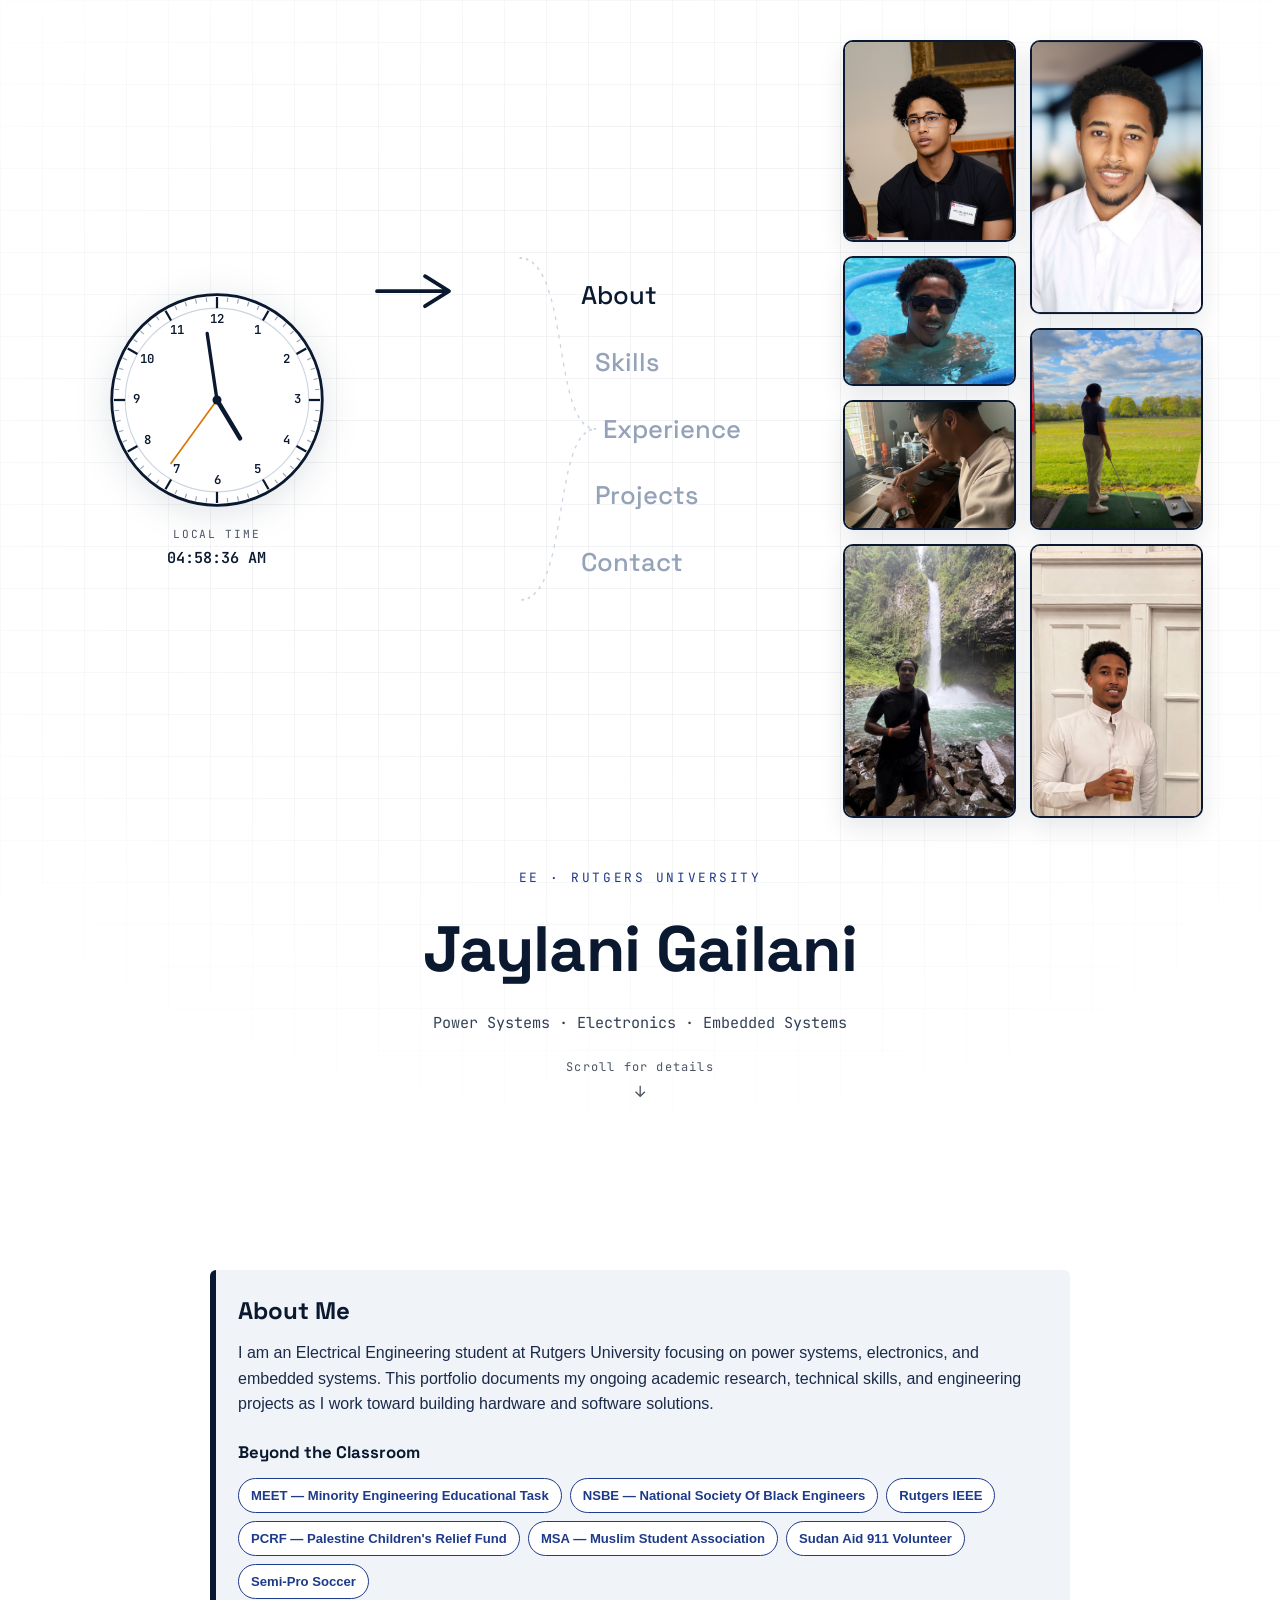
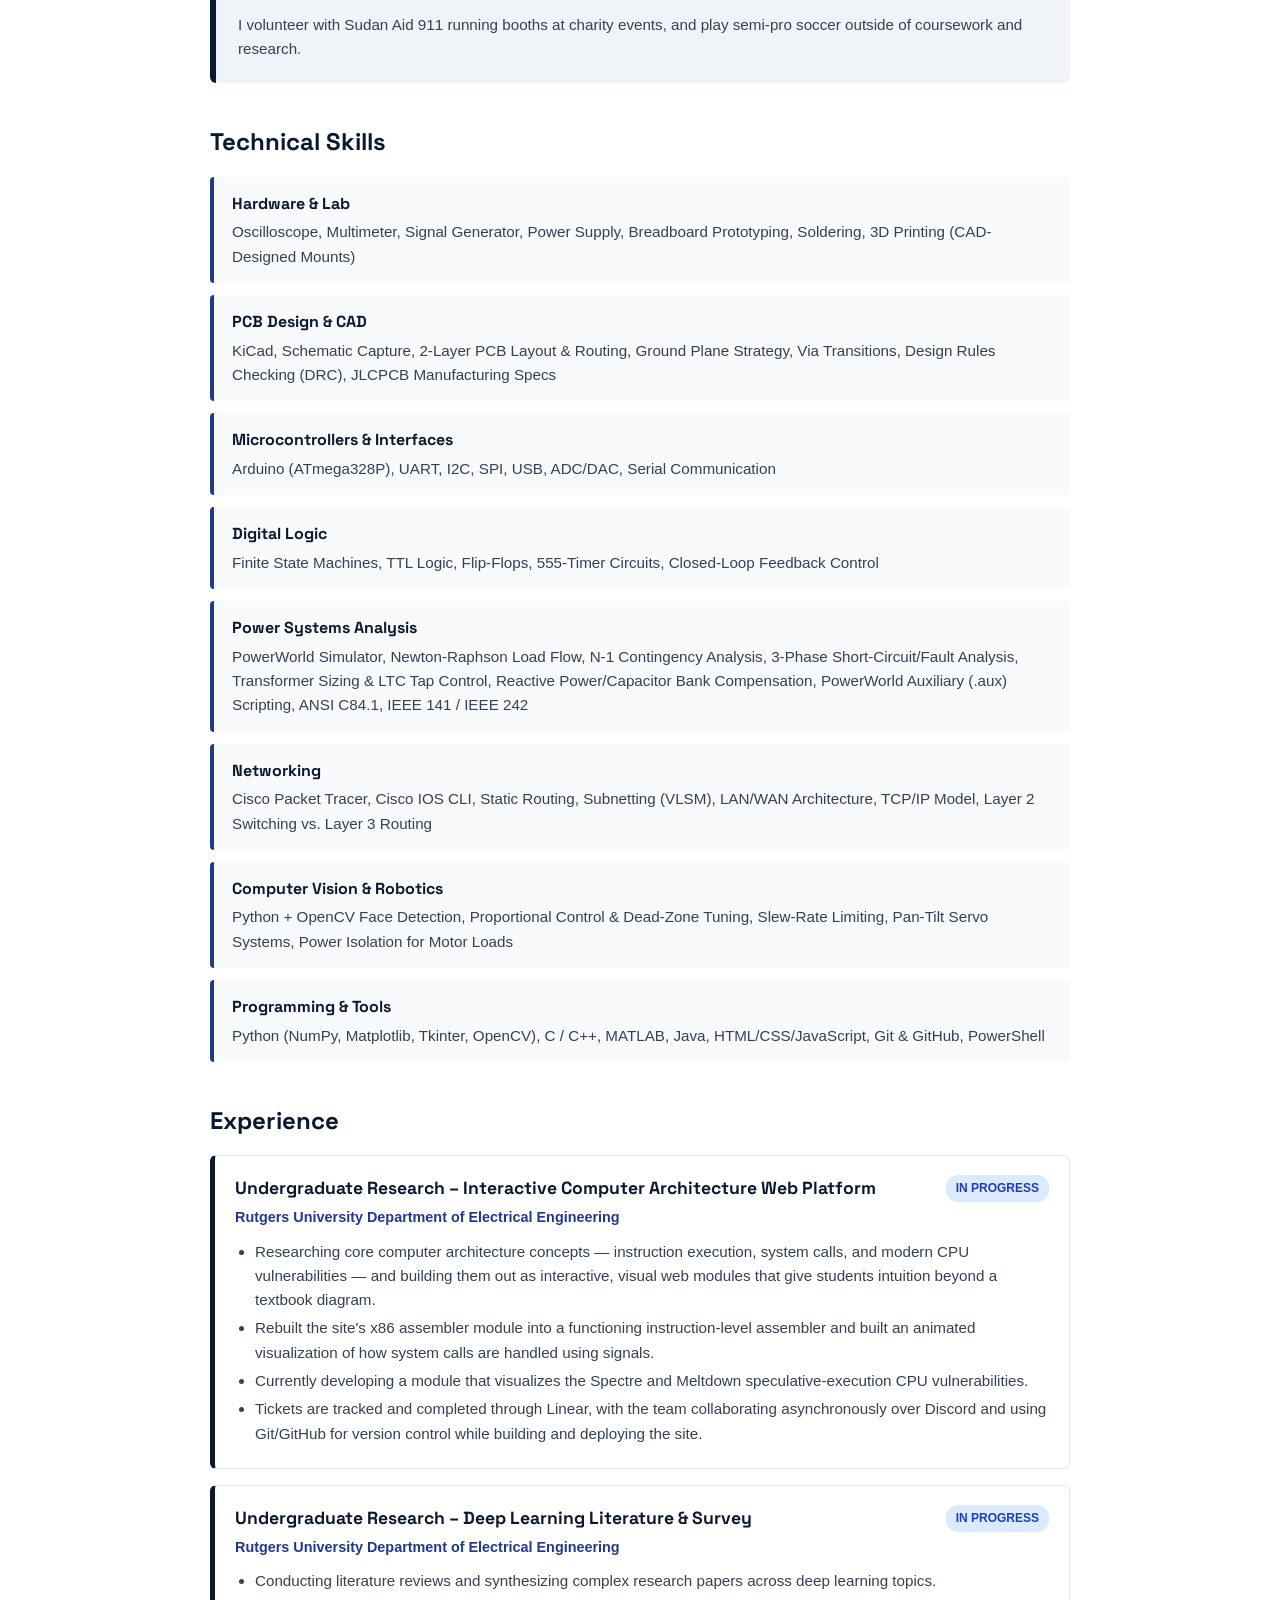
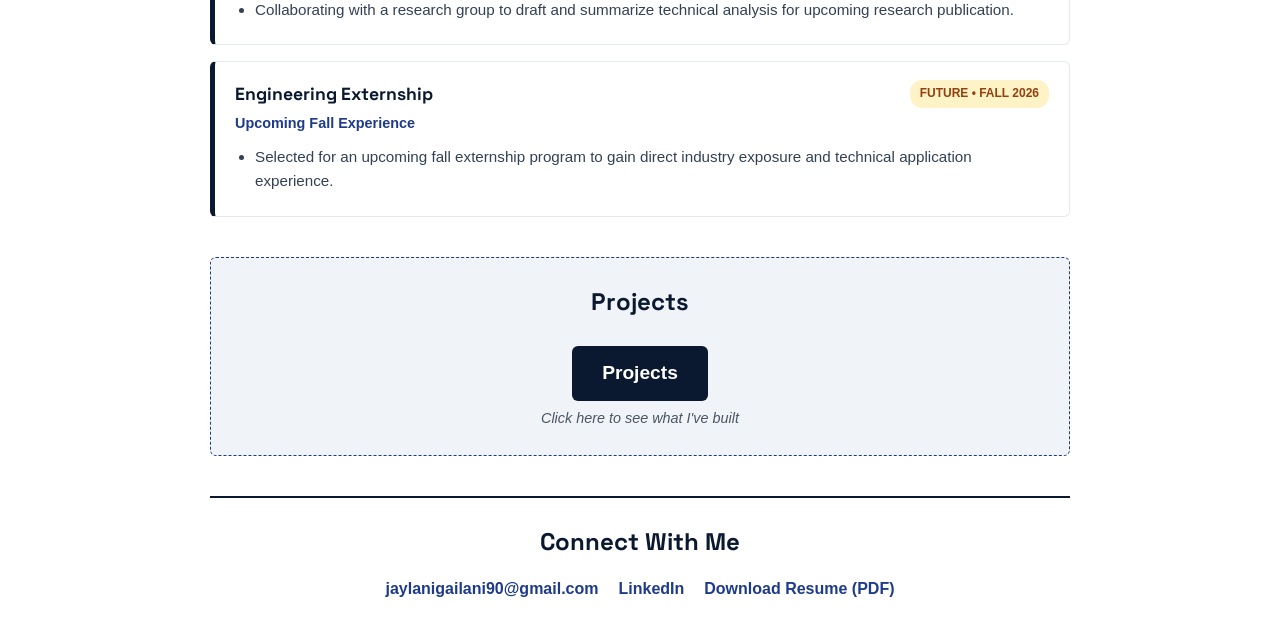
==== index.html @ 62f83857 "Update index.html" ====
<!DOCTYPE html>
<html lang="en">
<head>
  <meta charset="UTF-8">
  <meta name="viewport" content="width=device-width, initial-scale=1.0">
  <title>Jaylani Gailani | Electrical Engineering Portfolio</title>
  <link rel="preconnect" href="https://fonts.googleapis.com">
  <link rel="preconnect" href="https://fonts.gstatic.com" crossorigin>
  <link href="https://fonts.googleapis.com/css2?family=Space+Grotesk:wght@400;500;600;700&family=JetBrains+Mono:wght@400;500;600&display=swap" rel="stylesheet">
  <link rel="stylesheet" href="style.css">
</head>
<body>

  <!-- ============================================================
       HERO / LANDING VIEW — instrument panel clock, curved nav rail,
       pointer that tracks whichever nav item is hovered, floating
       photo collage (portrait + gallery photos).
       ============================================================ -->
  <section class="hero" id="hero">
    <div class="hero-grid-lines" aria-hidden="true"></div>

    <div class="hero-grid">

      <!-- Clock instrument -->
      <div class="hero-instrument">
        <div class="clock" id="clock">
          <svg class="clock-face" viewBox="0 0 200 200" aria-hidden="true">
            <circle class="clock-ring-outer" cx="100" cy="100" r="94"></circle>
            <circle class="clock-ring-inner" cx="100" cy="100" r="82"></circle>
            <g id="clockTicks"></g>
            <g id="clockNumerals"></g>
            <line id="handHour" class="hand hand-hour" x1="100" y1="100" x2="100" y2="60"></line>
            <line id="handMinute" class="hand hand-minute" x1="100" y1="100" x2="100" y2="40"></line>
            <line id="handSecond" class="hand hand-second" x1="100" y1="100" x2="100" y2="30"></line>
            <circle class="clock-hub" cx="100" cy="100" r="4"></circle>
          </svg>
          <div class="clock-caption">
            <span class="clock-label">LOCAL TIME</span>
            <span class="clock-digital" id="clockDigital">--:--:--</span>
          </div>
        </div>
      </div>

      <!-- Curved nav rail with hover pointer -->
      <div class="hero-nav-wrap">
        <svg class="rail-svg" viewBox="0 0 220 400" preserveAspectRatio="none" aria-hidden="true">
          <path class="rail-path" d="M 10 20 C 90 20, 60 200, 130 200 C 60 200, 90 380, 10 380"></path>
        </svg>
        <div class="pointer-arrow" id="pointerArrow" aria-hidden="true">
          <svg viewBox="0 0 60 24">
            <path d="M0 12 L46 12 M32 2 L48 12 L32 22" />
          </svg>
        </div>
        <nav class="hero-nav" id="heroNav">
          <a href="#about" class="hero-nav-link">About</a>
          <a href="#skills" class="hero-nav-link">Skills</a>
          <a href="#experience" class="hero-nav-link">Experience</a>
          <a href="#projects" class="hero-nav-link">Projects</a>
          <a href="#contact" class="hero-nav-link">Contact</a>
        </nav>
      </div>

      <!-- Floating photo collage: portrait + 6 gallery photos.
           Upload frontpagepic1.jpg through frontpagepic6.jpg alongside
           portrait.jpg — any tile without a matching file just hides
           itself instead of showing a broken image icon. -->
      <div class="hero-photo-collage">

        <div class="floating-photo tile-span-3">
          <div class="gallery-frame">
            <img src="frontpagepic1.JPG" alt="">
          </div>
        </div>

        <div class="floating-photo tile-portrait tile-span-4">
          <div class="portrait-frame">
            <!-- Replace src below with your own photo, e.g. "portrait.jpg" -->
            <img src="portrait.jpg" alt="Portrait of Jaylani Gailani" id="portraitImg">
            <div class="portrait-placeholder" id="portraitPlaceholder">
              <span>Add<br><code>portrait.jpg</code><br>to this folder</span>
            </div>
          </div>
        </div>

        <div class="floating-photo tile-span-2">
          <div class="gallery-frame">
            <img src="frontpagepic2.jpg" alt="">
          </div>
        </div>

        <div class="floating-photo tile-span-3">
          <div class="gallery-frame">
            <img src="frontpagepic3.PNG" alt="">
          </div>
        </div>

        <div class="floating-photo tile-span-2">
          <div class="gallery-frame">
            <img src="frontpagepic4.png" alt="">
          </div>
        </div>

        <div class="floating-photo tile-span-4">
          <div class="gallery-frame">
            <img src="frontpagepic5.png" alt="">
          </div>
        </div>

        <div class="floating-photo tile-span-4">
          <div class="gallery-frame">
            <img src="frontpagepic6.jpg" alt="">
          </div>
        </div>

      </div>

    </div>

    <div class="hero-intro">
      <p class="hero-eyebrow">EE · Rutgers University</p>
      <h1 class="hero-name">Jaylani Gailani</h1>
      <p class="hero-tagline">Power Systems · Electronics · Embedded Systems</p>
    </div>

    <a href="#about" class="scroll-cue">
      <span>Scroll for details</span>
      <svg viewBox="0 0 24 24"><path d="M12 4 L12 20 M5 13 L12 20 L19 13" /></svg>
    </a>
  </section>

  <!-- Sticky mini nav, fades in once the hero scrolls out of view -->
  <nav class="sticky-nav" id="stickyNav">
    <a href="#about">About</a>
    <a href="#skills">Skills</a>
    <a href="#experience">Experience</a>
    <a href="#projects">Projects</a>
    <a href="#contact">Contact</a>
  </nav>

  <div class="page-content">

  <main>
    <!-- About Me Section in Aesthetic Box -->
    <section id="about">
      <div class="about-box">
        <h2>About Me</h2>
        <p>
          I am an Electrical Engineering student at Rutgers University focusing on power systems, electronics, and embedded systems. This portfolio documents my ongoing academic research, technical skills, and engineering projects as I work toward building hardware and software solutions.
        </p>

        <h3 class="about-subheading">Beyond the Classroom</h3>
        <div class="chip-row">
          <span class="chip">MEET — Minority Engineering Educational Task</span>
          <span class="chip">NSBE — National Society Of Black Engineers</span>
          <span class="chip">Rutgers IEEE</span>
          <span class="chip">PCRF — Palestine Children's Relief Fund</span>
          <span class="chip">MSA — Muslim Student Association</span>
          <span class="chip">Sudan Aid 911 Volunteer</span>
          <span class="chip">Semi-Pro Soccer</span>
        </div>
        <p class="about-note">
          I volunteer with Sudan Aid 911 running booths at charity events, and play semi-pro soccer outside of coursework and research.
        </p>
      </div>
    </section>

    <!-- Technical Skills Section (Pulled from Resume) -->
    <section id="skills">
      <h2>Technical Skills</h2>

      <div class="skills-container">
        <div class="skill-group">
          <h3>Hardware & Lab</h3>
          <p>Oscilloscope, Multimeter, Signal Generator, Power Supply, Breadboard Prototyping, Soldering, 3D Printing (CAD-Designed Mounts)</p>
        </div>

        <div class="skill-group">
          <h3>PCB Design & CAD</h3>
          <p>KiCad, Schematic Capture, 2-Layer PCB Layout & Routing, Ground Plane Strategy, Via Transitions, Design Rules Checking (DRC), JLCPCB Manufacturing Specs</p>
        </div>

        <div class="skill-group">
          <h3>Microcontrollers & Interfaces</h3>
          <p>Arduino (ATmega328P), UART, I2C, SPI, USB, ADC/DAC, Serial Communication</p>
        </div>

        <div class="skill-group">
          <h3>Digital Logic</h3>
          <p>Finite State Machines, TTL Logic, Flip-Flops, 555-Timer Circuits, Closed-Loop Feedback Control</p>
        </div>

        <div class="skill-group">
          <h3>Power Systems Analysis</h3>
          <p>PowerWorld Simulator, Newton-Raphson Load Flow, N-1 Contingency Analysis, 3-Phase Short-Circuit/Fault Analysis, Transformer Sizing & LTC Tap Control, Reactive Power/Capacitor Bank Compensation, PowerWorld Auxiliary (.aux) Scripting, ANSI C84.1, IEEE 141 / IEEE 242</p>
        </div>

        <div class="skill-group">
          <h3>Networking</h3>
          <p>Cisco Packet Tracer, Cisco IOS CLI, Static Routing, Subnetting (VLSM), LAN/WAN Architecture, TCP/IP Model, Layer 2 Switching vs. Layer 3 Routing</p>
        </div>

        <div class="skill-group">
          <h3>Computer Vision & Robotics</h3>
          <p>Python + OpenCV Face Detection, Proportional Control & Dead-Zone Tuning, Slew-Rate Limiting, Pan-Tilt Servo Systems, Power Isolation for Motor Loads</p>
        </div>

        <div class="skill-group">
          <h3>Programming & Tools</h3>
          <p>Python (NumPy, Matplotlib, Tkinter, OpenCV), C / C++, MATLAB, Java, HTML/CSS/JavaScript, Git & GitHub, PowerShell</p>
        </div>
      </div>
    </section>

    <!-- Experience Section -->
    <section id="experience">
      <h2>Experience</h2>

      <!-- Experience 1 -->
      <div class="experience-card">
        <div class="card-header">
          <h3>Undergraduate Research – Interactive Computer Architecture Web Platform</h3>
          <span class="badge in-progress">In Progress</span>
        </div>
        <p class="role-org">Rutgers University Department of Electrical Engineering</p>
        <ul>
          <li>Researching core computer architecture concepts — instruction execution, system calls, and modern CPU vulnerabilities — and building them out as interactive, visual web modules that give students intuition beyond a textbook diagram.</li>
          <li>Rebuilt the site's x86 assembler module into a functioning instruction-level assembler and built an animated visualization of how system calls are handled using signals.</li>
          <li>Currently developing a module that visualizes the Spectre and Meltdown speculative-execution CPU vulnerabilities.</li>
          <li>Tickets are tracked and completed through Linear, with the team collaborating asynchronously over Discord and using Git/GitHub for version control while building and deploying the site.</li>
        </ul>
      </div>

      <!-- Experience 2 -->
      <div class="experience-card">
        <div class="card-header">
          <h3>Undergraduate Research – Deep Learning Literature & Survey</h3>
          <span class="badge in-progress">In Progress</span>
        </div>
        <p class="role-org">Rutgers University Department of Electrical Engineering</p>
        <ul>
          <li>Conducting literature reviews and synthesizing complex research papers across deep learning topics.</li>
          <li>Collaborating with a research group to draft and summarize technical analysis for upcoming research publication.</li>
        </ul>
      </div>

      <!-- Experience 3 -->
      <div class="experience-card">
        <div class="card-header">
          <h3>Engineering Externship</h3>
          <span class="badge future">Future • Fall 2026</span>
        </div>
        <p class="role-org">Upcoming Fall Experience</p>
        <ul>
          <li>Selected for an upcoming fall externship program to gain direct industry exposure and technical application experience.</li>
        </ul>
      </div>
    </section>

    <!-- Projects Section -->
    <section id="projects" class="projects-section">
      <h2>Projects</h2>
      <a href="projects.html" target="_blank" class="projects-link-btn">Projects</a>
      <p class="projects-subtext">Click here to see what I've built</p>
    </section>
  </main>

  <!-- Connect With Me / Footer -->
  <footer id="contact">
    <h2>Connect With Me</h2>
    <div class="contact-links">
      <a href="mailto:jaylanigailani90@gmail.com">jaylanigailani90@gmail.com</a>
      <a href="https://linkedin.com/in/jaylani-gailani-4642782b0" target="_blank">LinkedIn</a>
      <a href="Jaylani_Gailani_Resume_Electronics.pdf" download>Download Resume (PDF)</a>
    </div>
  </footer>

  </div><!-- /.page-content -->

  <script src="script.js"></script>
</body>
</html>
---- style.css ----
/* ==========================================================================
   Global Reset & Navy Accent Colors
   ========================================================================== */
* {
  box-sizing: border-box;
  margin: 0;
  padding: 0;
}

:root {
  --navy-deep: #0a192f;
  --navy-accent: #1e3a8a;
  --cyan: #64ffda;
  --slate: #334155;
  --muted: #4b5563;
  --paper: #ffffff;
  --panel: #f0f4f8;

  --font-display: 'Space Grotesk', Arial, sans-serif;
  --font-mono: 'JetBrains Mono', 'Courier New', monospace;
  --font-body: Arial, sans-serif;
}

html {
  scroll-behavior: smooth;
}

body {
  font-family: var(--font-body);
  background-color: var(--paper);
  color: #1b2a4a;
  line-height: 1.6;
}

/* Content below the hero keeps the original centered column */
.page-content {
  max-width: 900px;
  margin: auto;
  padding: 20px;
}
/* ==========================================================================
   Sub-page Navigation & Header
   (projects.html, esp32-pcb.html, facetracking.html use plain <nav> and
   <header> tags as direct children of <body> — index.html doesn't, since
   its nav/header live inside .hero and .sticky-nav — so these rules only
   affect the sub-pages.)
   ========================================================================== */
h1, h2, h3 {
  font-family: var(--font-display);
}

body > nav {
  text-align: center;
  margin: 20px auto 35px;
  padding: 12px 20px;
  background-color: var(--navy-deep);
  border-radius: 6px;
  max-width: 900px;
}

body > nav a {
  margin: 0 15px;
  text-decoration: none;
  font-weight: bold;
  color: #ffffff;
  transition: color 0.2s ease;
}

body > nav a:hover {
  color: var(--cyan);
}

body > header {
  text-align: center;
  max-width: 900px;
  margin: 0 auto 40px;
  padding: 0 20px 20px;
  border-bottom: 2px solid var(--navy-deep);
}

body > header h1 {
  font-size: 2.4rem;
  color: var(--navy-deep);
  margin-bottom: 5px;
}

body > header .subtitle {
  font-size: 1.1rem;
  font-weight: bold;
  color: var(--navy-accent);
  margin-bottom: 4px;
}

body > header .focus-areas {
  font-size: 0.95rem;
  color: var(--muted);
}

body > main,
body > footer {
  max-width: 900px;
  margin-left: auto;
  margin-right: auto;
  padding-left: 20px;
  padding-right: 20px;
}

body > footer {
  padding-bottom: 20px;
}

/* Keep anchor jumps (About, Skills, Contact, etc.) from landing
   underneath the sticky nav on index.html */
#about,
#skills,
#experience,
#projects,
#contact,
#turret {
  scroll-margin-top: 72px;
}

/* ==========================================================================
   Sticky utility nav (appears once the hero has scrolled out of view)
   ========================================================================== */
.sticky-nav {
  position: sticky;
  top: 0;
  z-index: 20;
  text-align: center;
  padding: 12px 0;
  background-color: var(--navy-deep);
  opacity: 0;
  transform: translateY(-100%);
  transition: opacity 0.25s ease, transform 0.25s ease;
  pointer-events: none;
}

.sticky-nav.is-visible {
  opacity: 1;
  transform: translateY(0);
  pointer-events: auto;
}

.sticky-nav a {
  margin: 0 15px;
  text-decoration: none;
  font-weight: bold;
  font-family: var(--font-body);
  color: #ffffff;
  transition: color 0.2s ease;
}

.sticky-nav a:hover {
  color: var(--cyan);
}

/* ==========================================================================
   HERO — instrument-panel clock · curved nav rail · floating photo collage
   ========================================================================== */
.hero {
  position: relative;
  min-height: 100vh;
  width: 100%;
  overflow: hidden;
  display: flex;
  flex-direction: column;
  justify-content: center;
  padding: 40px 6vw 90px;
  background: var(--paper);
}

.hero-grid-lines {
  position: absolute;
  inset: 0;
  background-image:
    linear-gradient(rgba(10, 25, 47, 0.05) 1px, transparent 1px),
    linear-gradient(90deg, rgba(10, 25, 47, 0.05) 1px, transparent 1px);
  background-size: 42px 42px;
  mask-image: radial-gradient(ellipse 80% 70% at 50% 40%, #000 40%, transparent 90%);
  pointer-events: none;
}

.hero-grid {
  position: relative;
  z-index: 1;
  display: grid;
  grid-template-columns: minmax(160px, 280px) 1fr minmax(240px, 360px);
  align-items: center;
  gap: 20px;
  max-width: 1240px;
  margin: 0 auto;
  width: 100%;
  min-height: 55vh;
}

/* ---- Clock instrument ---- */
.hero-instrument {
  display: flex;
  justify-content: center;
}

.clock {
  width: min(230px, 80%);
  display: flex;
  flex-direction: column;
  align-items: center;
  gap: 14px;
}

.clock-face {
  width: 100%;
  height: auto;
  filter: drop-shadow(0 6px 18px rgba(10, 25, 47, 0.12));
}

.clock-ring-outer {
  fill: #ffffff;
  stroke: var(--navy-deep);
  stroke-width: 2.5;
}

.clock-ring-inner {
  fill: none;
  stroke: #cbd5e1;
  stroke-width: 1;
}

.clock-tick-major {
  stroke: var(--navy-deep);
  stroke-width: 2;
}

.clock-tick-minor {
  stroke: #94a3b8;
  stroke-width: 1;
}

.clock-numeral {
  font-family: var(--font-mono);
  font-size: 11px;
  font-weight: 600;
  fill: var(--navy-deep);
  text-anchor: middle;
  dominant-baseline: middle;
}

.hand {
  stroke-linecap: round;
}

.hand-hour {
  stroke: var(--navy-deep);
  stroke-width: 4;
}

.hand-minute {
  stroke: var(--navy-deep);
  stroke-width: 3;
}

.hand-second {
  stroke: #d97706;
  stroke-width: 1.5;
}

.clock-hub {
  fill: var(--navy-deep);
}

.clock-caption {
  display: flex;
  flex-direction: column;
  align-items: center;
  gap: 2px;
}

.clock-label {
  font-family: var(--font-mono);
  font-size: 0.7rem;
  letter-spacing: 0.15em;
  color: var(--muted);
}

.clock-digital {
  font-family: var(--font-mono);
  font-size: 0.95rem;
  font-weight: 600;
  color: var(--navy-deep);
}

/* ---- Curved nav rail ---- */
.hero-nav-wrap {
  position: relative;
  display: flex;
  align-items: center;
  justify-content: center;
  min-height: 380px;
}

.rail-svg {
  position: absolute;
  left: 50%;
  top: 50%;
  transform: translate(-62%, -50%);
  width: 140px;
  height: 100%;
  max-height: 420px;
  pointer-events: none;
}

.rail-path {
  fill: none;
  stroke: #cbd5e1;
  stroke-width: 2;
  stroke-dasharray: 4 6;
}

.pointer-arrow {
  position: absolute;
  left: 0;
  top: 50%;
  width: 90px;
  transform: translateY(-50%);
  transition: top 0.35s cubic-bezier(0.22, 1, 0.36, 1);
  pointer-events: none;
}

.pointer-arrow svg {
  width: 100%;
  height: auto;
  overflow: visible;
}

.pointer-arrow path {
  fill: none;
  stroke: var(--navy-deep);
  stroke-width: 2.5;
  stroke-linecap: round;
  stroke-linejoin: round;
}

.hero-nav {
  position: relative;
  display: flex;
  flex-direction: column;
  gap: 26px;
  padding-left: 100px;
}

.hero-nav-link {
  font-family: var(--font-display);
  font-size: 1.6rem;
  font-weight: 500;
  text-decoration: none;
  color: #94a3b8;
  transition: color 0.25s ease, transform 0.25s ease;
  width: fit-content;
}

.hero-nav-link:nth-child(1) { transform: translateX(0); }
.hero-nav-link:nth-child(2) { transform: translateX(14px); }
.hero-nav-link:nth-child(3) { transform: translateX(22px); }
.hero-nav-link:nth-child(4) { transform: translateX(14px); }
.hero-nav-link:nth-child(5) { transform: translateX(0); }

.hero-nav-link:hover,
.hero-nav-link:focus-visible,
.hero-nav-link.is-active {
  color: var(--navy-deep);
}

.hero-nav-link:hover,
.hero-nav-link:focus-visible {
  transform: translateX(30px);
}

/* ---- Floating photo collage ---- */
.hero-photo-collage {
  display: grid;
  grid-template-columns: repeat(2, 1fr);
  grid-auto-rows: 58px;
  grid-auto-flow: dense;
  gap: 14px;
  width: 100%;
  max-width: 360px;
  margin: 0 auto;
}

.tile-span-2 { grid-row: span 2; }
.tile-span-3 { grid-row: span 3; }
.tile-span-4 { grid-row: span 4; }

.floating-photo {
  animation: photoFloat 6s ease-in-out infinite;
  will-change: transform;
}

.floating-photo:nth-child(1) { --tile-rot: -2deg;   animation-duration: 6.4s; animation-delay: 0s; }
.floating-photo:nth-child(2) { --tile-rot: 0deg;    animation-duration: 5.6s; animation-delay: -1.2s; }
.floating-photo:nth-child(3) { --tile-rot: 1.5deg;  animation-duration: 7s;   animation-delay: -2.4s; }
.floating-photo:nth-child(4) { --tile-rot: -1deg;   animation-duration: 6.1s; animation-delay: -0.6s; }
.floating-photo:nth-child(5) { --tile-rot: 2deg;    animation-duration: 6.8s; animation-delay: -3s; }
.floating-photo:nth-child(6) { --tile-rot: -1.5deg; animation-duration: 5.8s; animation-delay: -1.8s; }
.floating-photo:nth-child(7) { --tile-rot: 1deg;    animation-duration: 7.2s; animation-delay: -2.1s; }

@keyframes photoFloat {
  0%, 100% { transform: translateY(0) rotate(var(--tile-rot, 0deg)); }
  50% { transform: translateY(-8px) rotate(var(--tile-rot, 0deg)); }
}

.gallery-frame {
  width: 100%;
  height: 100%;
  border-radius: 10px;
  overflow: hidden;
  background: var(--panel);
  border: 2px solid var(--navy-deep);
  box-shadow: 0 10px 24px rgba(10, 25, 47, 0.1);
}

.gallery-frame img {
  width: 100%;
  height: 100%;
  object-fit: cover;
  display: block;
}

/* Any gallery photo that fails to load hides its whole tile instead of
   showing a broken image icon (see setupGalleryFallback in script.js) */
.floating-photo.is-missing {
  display: none;
}

/* ---- Portrait (nested inside the collage as the tile-portrait tile) ---- */
.portrait-frame {
  position: relative;
  width: min(230px, 90%);
  aspect-ratio: 3 / 4;
  border-radius: 10px;
  overflow: hidden;
  background: var(--panel);
  border: 2px solid var(--navy-deep);
  box-shadow: 0 10px 24px rgba(10, 25, 47, 0.1);
}

/* Inside the collage, let the portrait fill its grid cell like the
   other tiles instead of using its own fixed width/aspect-ratio */
.hero-photo-collage .portrait-frame {
  width: 100%;
  height: 100%;
  aspect-ratio: auto;
  margin: 0;
}

.portrait-frame img {
  width: 100%;
  height: 100%;
  object-fit: cover;
  display: block;
}

.portrait-placeholder {
  position: absolute;
  inset: 0;
  display: flex;
  align-items: center;
  justify-content: center;
  text-align: center;
  font-family: var(--font-mono);
  font-size: 0.8rem;
  color: var(--muted);
  padding: 20px;
  background: var(--panel);
}

.portrait-placeholder code {
  color: var(--navy-accent);
}

/* img displays over the placeholder automatically once it loads;
   JS toggles a class if it fails to load */
.portrait-frame.has-image .portrait-placeholder {
  display: none;
}

/* ---- Name / tagline ---- */
.hero-intro {
  position: relative;
  z-index: 1;
  text-align: center;
  margin-top: 50px;
}

.hero-eyebrow {
  font-family: var(--font-mono);
  font-size: 0.8rem;
  letter-spacing: 0.2em;
  text-transform: uppercase;
  color: var(--navy-accent);
  margin-bottom: 10px;
}

.hero-name {
  font-family: var(--font-display);
  font-size: clamp(2.4rem, 6vw, 4rem);
  font-weight: 700;
  color: var(--navy-deep);
  letter-spacing: -0.01em;
}

.hero-tagline {
  font-family: var(--font-mono);
  font-size: 0.95rem;
  color: var(--slate);
  margin-top: 10px;
}

/* ---- Scroll cue ---- */
.scroll-cue {
  position: absolute;
  bottom: 26px;
  left: 50%;
  transform: translateX(-50%);
  display: flex;
  flex-direction: column;
  align-items: center;
  gap: 6px;
  text-decoration: none;
  font-family: var(--font-mono);
  font-size: 0.75rem;
  letter-spacing: 0.1em;
  color: var(--muted);
  animation: bob 2.2s ease-in-out infinite;
}

.scroll-cue svg {
  width: 16px;
  height: 16px;
  fill: none;
  stroke: var(--muted);
  stroke-width: 2;
}

@keyframes bob {
  0%, 100% { transform: translateX(-50%) translateY(0); }
  50% { transform: translateX(-50%) translateY(6px); }
}

@media (prefers-reduced-motion: reduce) {
  html { scroll-behavior: auto; }
  .scroll-cue { animation: none; }
  .floating-photo { animation: none; }
}

/* ---- Responsive hero ---- */
@media (max-width: 860px) {
  .hero-grid {
    grid-template-columns: 1fr;
    gap: 36px;
    text-align: center;
  }
  .hero-nav-wrap {
    min-height: auto;
  }
  .rail-svg { display: none; }
  .pointer-arrow { display: none; }
  .hero-nav {
    padding-left: 0;
    align-items: center;
  }
  .hero-nav-link:nth-child(n) { transform: none; }
  .hero-nav-link:hover, .hero-nav-link:focus-visible { transform: none; }

  /* On small screens, drop the decorative gallery tiles and just show
     the portrait — the collage is a desktop flourish, not essential */
  .hero-photo-collage {
    order: -1;
    grid-template-columns: 1fr;
    max-width: 240px;
  }
  .hero-photo-collage .floating-photo {
    display: none;
    animation: none;
    transform: none !important;
  }
  .hero-photo-collage .tile-portrait {
    display: block;
    grid-row: auto;
  }
  .hero-photo-collage .tile-portrait .portrait-frame {
    aspect-ratio: 3 / 4;
  }
}


/* ==========================================================================
   Section Headings & Aesthetic About Box
   ========================================================================== */
section {
  margin-bottom: 40px;
}

h2 {
  color: #0a192f;
  margin-bottom: 15px;
  font-size: 1.5rem;
}

/* About Me Box */
.about-box {
  background-color: #f0f4f8; /* Subtle blue-tinted background */
  border-left: 6px solid #0a192f; /* Dark Navy border */
  padding: 22px;
  border-radius: 6px;
}

.about-box h2 {
  margin-top: 0;
  margin-bottom: 10px;
  color: #0a192f;
}

.about-subheading {
  margin-top: 22px;
  margin-bottom: 12px;
  font-size: 1.05rem;
  color: var(--navy-deep);
}

.chip-row {
  display: flex;
  flex-wrap: wrap;
  gap: 8px;
  margin-bottom: 14px;
}

.chip {
  display: inline-block;
  background-color: #ffffff;
  border: 1px solid var(--navy-accent);
  color: var(--navy-accent);
  font-size: 0.82rem;
  font-weight: 600;
  padding: 6px 12px;
  border-radius: 999px;
}

.about-note {
  font-size: 0.95rem;
  color: var(--slate);
  margin: 0;
}

/* ==========================================================================
   Technical Skills
   ========================================================================== */
.skills-container {
  display: flex;
  flex-direction: column;
  gap: 12px;
}

.skill-group {
  background-color: #f8fafc;
  padding: 14px 18px;
  border-left: 4px solid #1e3a8a;
  border-radius: 4px;
}

.skill-group h3 {
  font-size: 1rem;
  color: #0a192f;
  margin-bottom: 4px;
}

.skill-group p {
  font-size: 0.95rem;
  color: #334155;
}

/* ==========================================================================
   Experience Cards
   ========================================================================== */
.experience-card {
  background: #ffffff;
  border: 1px solid #e2e8f0;
  border-left: 5px solid #0a192f;
  padding: 18px 20px;
  margin-bottom: 16px;
  border-radius: 6px;
}

.card-header {
  display: flex;
  justify-content: space-between;
  align-items: center;
  margin-bottom: 4px;
}

.card-header h3 {
  font-size: 1.1rem;
  color: #0a192f;
}

.role-org {
  font-weight: bold;
  font-size: 0.9rem;
  color: #1e3a8a;
  margin-bottom: 10px;
}

.experience-card ul {
  margin-left: 20px;
  color: #334155;
  font-size: 0.95rem;
}

.experience-card li {
  margin-bottom: 4px;
}

/* Status Badges */
.badge {
  font-size: 0.75rem;
  font-weight: bold;
  padding: 4px 10px;
  border-radius: 12px;
  text-transform: uppercase;
}

.badge.in-progress {
  background-color: #dbeafe;
  color: #1e40af;
}

.badge.future {
  background-color: #fef3c7;
  color: #92400e;
}

/* ==========================================================================
   Projects Section Button Link
   ========================================================================== */
.projects-section {
  text-align: center;
  padding: 25px;
  background-color: #f0f4f8;
  border-radius: 6px;
  border: 1px dashed #1e3a8a;
}

.projects-link-btn {
  display: inline-block;
  background-color: #0a192f;
  color: #ffffff;
  font-size: 1.2rem;
  font-weight: bold;
  padding: 12px 30px;
  border-radius: 6px;
  text-decoration: none;
  margin: 10px 0 6px 0;
  transition: background-color 0.2s ease;
}

.projects-link-btn:hover {
  background-color: #1e3a8a;
}

.projects-subtext {
  font-size: 0.9rem;
  color: #4b5563;
  font-style: italic;
}

/* ==========================================================================
   Footer & Connect With Me
   ========================================================================== */
footer {
  text-align: center;
  margin-top: 40px;
  padding-top: 25px;
  border-top: 2px solid #0a192f;
}

.contact-links {
  display: flex;
  justify-content: center;
  gap: 20px;
  flex-wrap: wrap;
  margin-top: 15px;
}

.contact-links a {
  color: #1e3a8a;
  text-decoration: none;
  font-weight: bold;
}

.contact-links a:hover {
  text-decoration: underline;
  color: #0a192f;
}
/* ==========================================================================
   Project Detail Page Styles
   ========================================================================== */
.project-detail-card {
  background: #ffffff;
  border: 1px solid #cbd5e1;
  border-top: 6px solid #0a192f;
  padding: 28px;
  border-radius: 8px;
  margin-bottom: 40px;
  box-shadow: 0 4px 12px rgba(0, 0, 0, 0.04);
}

.project-header {
  display: flex;
  justify-content: space-between;
  align-items: center;
  margin-bottom: 12px;
}

.project-tags {
  font-size: 0.95rem;
  background-color: #f1f5f9;
  padding: 10px 14px;
  border-radius: 6px;
  margin-bottom: 18px;
  color: #1e3a8a;
}

.project-summary {
  font-size: 1.05rem;
  margin-bottom: 20px;
  color: #334155;
}

.project-bullets {
  margin-left: 20px;
  margin-bottom: 16px;
  color: #334155;
}

.project-bullets li {
  margin-bottom: 8px;
}

.badge.completed {
  background-color: #dcfce7;
  color: #15803d;
}

/* Callout Box for Struggles & Engineering Solutions */
.callout-box {
  background-color: #fffbe3;
  border-left: 5px solid #d97706;
  padding: 16px;
  border-radius: 6px;
  margin-top: 15px;
}

.video-container {
  background-color: #f8fafc;
  border: 1px dashed #94a3b8;
  padding: 20px;
  text-align: center;
  border-radius: 6px;
  margin: 20px 0;
}
/* ==========================================================================
   Image Gallery Styles
   ========================================================================== */
.image-gallery {
  display: grid;
  grid-template-columns: repeat(auto-fit, minmax(280px, 1fr));
  gap: 16px;
  margin: 20px 0 30px 0;
}

.img-container {
  background: #f8fafc;
  border: 1px solid #cbd5e1;
  padding: 10px;
  border-radius: 6px;
  text-align: center;
}

.img-container img {
  width: 100%;
  height: auto;
  border-radius: 4px;
  display: block;
}

.img-caption {
  font-size: 0.85rem;
  font-weight: bold;
  color: #1e3a8a;
  margin-top: 8px;
}
/* ==========================================================================
   Projects Hub Directory - Distinct Card Styling & Clear Boundaries
   ========================================================================== */
.projects-list {
  display: grid;
  grid-template-columns: repeat(auto-fill, minmax(min(340px, 100%), 1fr));
  gap: 24px; /* Clean separation between every project box */
  margin-top: 20px;
}

/* Cards stretch to equal height in each row */
.project-card {
  display: flex;
  flex-direction: column;
}

.project-card {
  background: #ffffff !important;
  border: 2px solid #cbd5e1 !important; /* Prominent slate outline */
  border-left: 6px solid #0a192f !important; /* Dark Navy Accent Bar */
  border-radius: 8px;
  padding: 24px;
  box-shadow: 0 4px 12px rgba(0, 0, 0, 0.05);
  transition: transform 0.2s ease, box-shadow 0.2s ease;
}

.project-card:hover {
  transform: translateY(-3px);
  box-shadow: 0 6px 18px rgba(0, 0, 0, 0.1);
  border-color: #94a3b8 !important;
}

.card-top {
  display: flex;
  justify-content: space-between;
  align-items: center;
  margin-bottom: 8px;
}

.project-card h3 {
  color: #0a192f;
  font-size: 1.2rem;
}

.project-card .project-tech {
  color: #1e3a8a;
  font-size: 0.95rem;
  margin-bottom: 12px;
}

.card-desc {
  color: #334155;
  font-size: 1rem;
  line-height: 1.5;
  margin-bottom: 16px;
}

.card-footer {
  margin-top: auto; /* pins the button to the bottom of every card */
  padding-top: 10px;
}

.card-btn {
  font-size: 0.9rem !important;
  padding: 8px 18px !important;
  margin: 0 !important;
}

/* Projects page only: use the full screen width instead of the 900px column.
   Phones still get a single column (the grid above collapses automatically). */
body:has(.projects-list) > nav,
body:has(.projects-list) > header,
body:has(.projects-list) > main {
  max-width: 1400px;
}

body:has(.projects-list) > main {
  padding-left: 40px;
  padding-right: 40px;
}

.card-top {
  gap: 10px;
  align-items: flex-start;
}
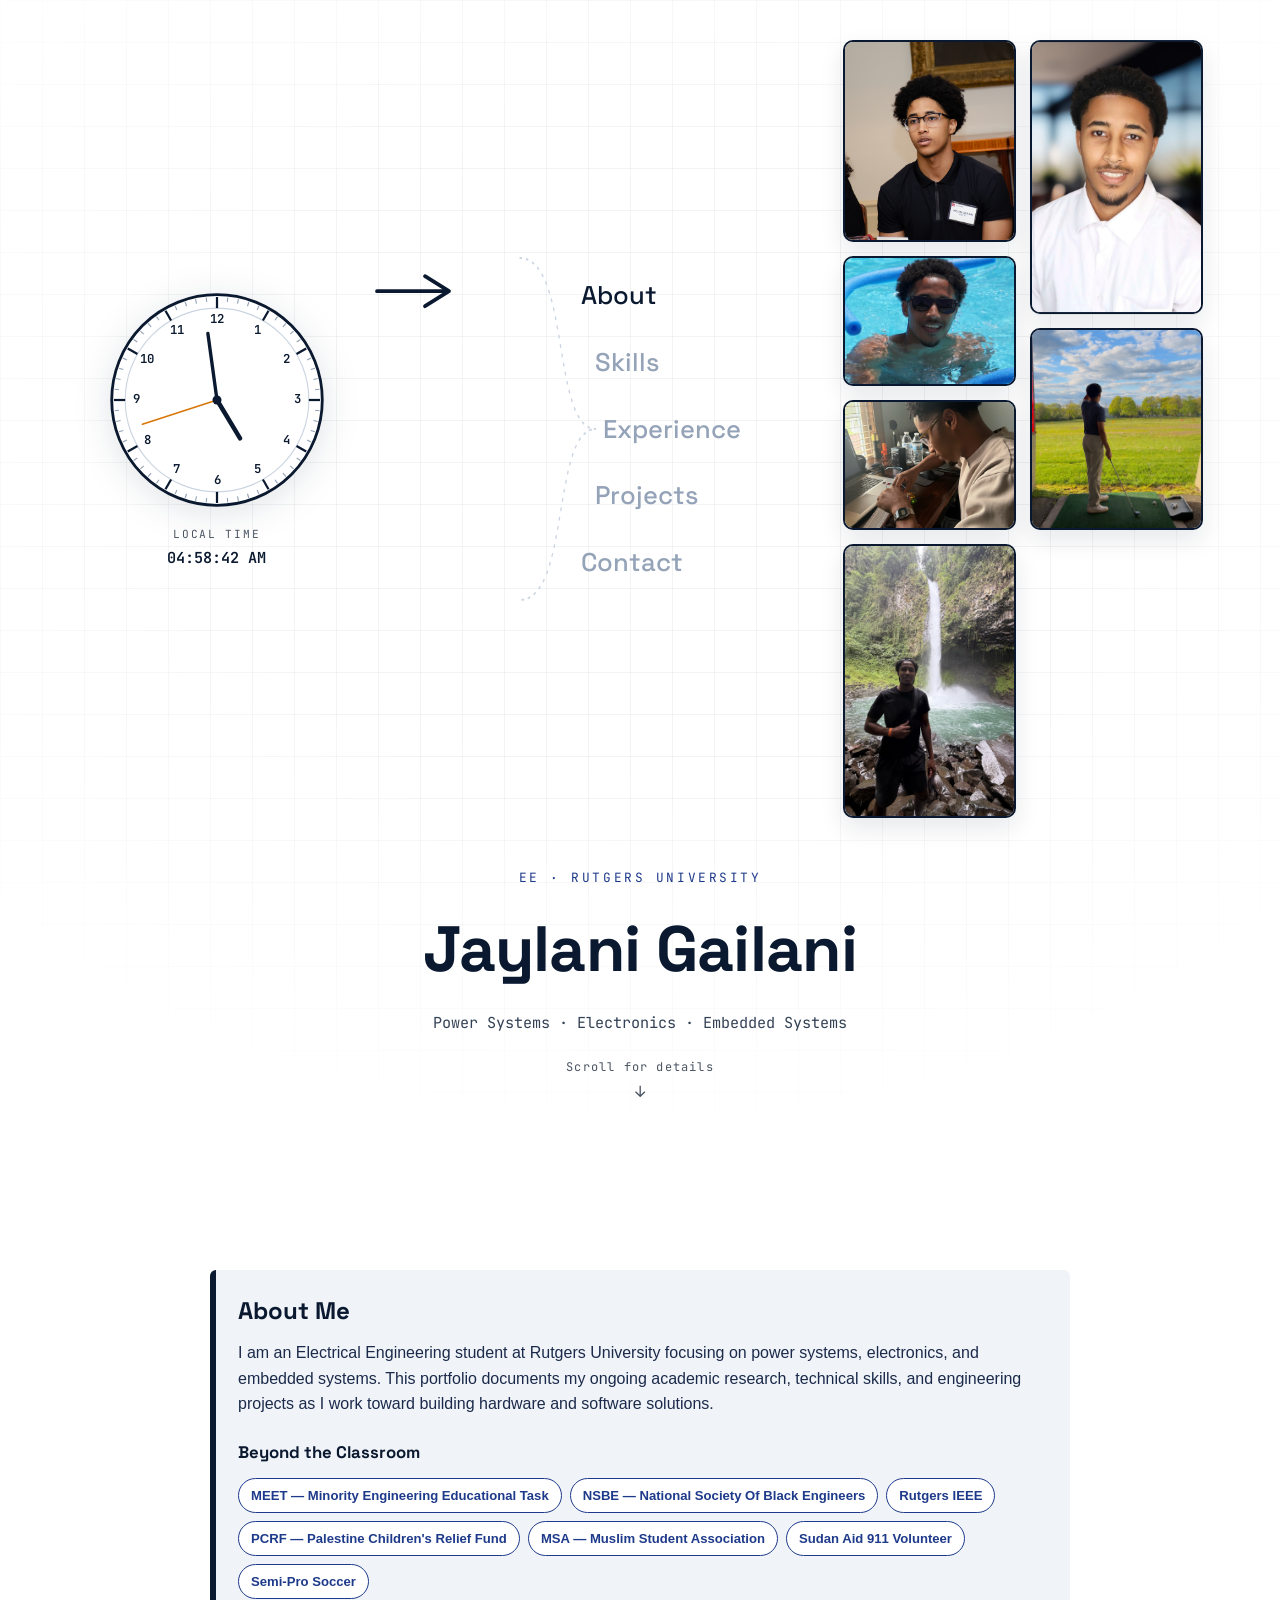
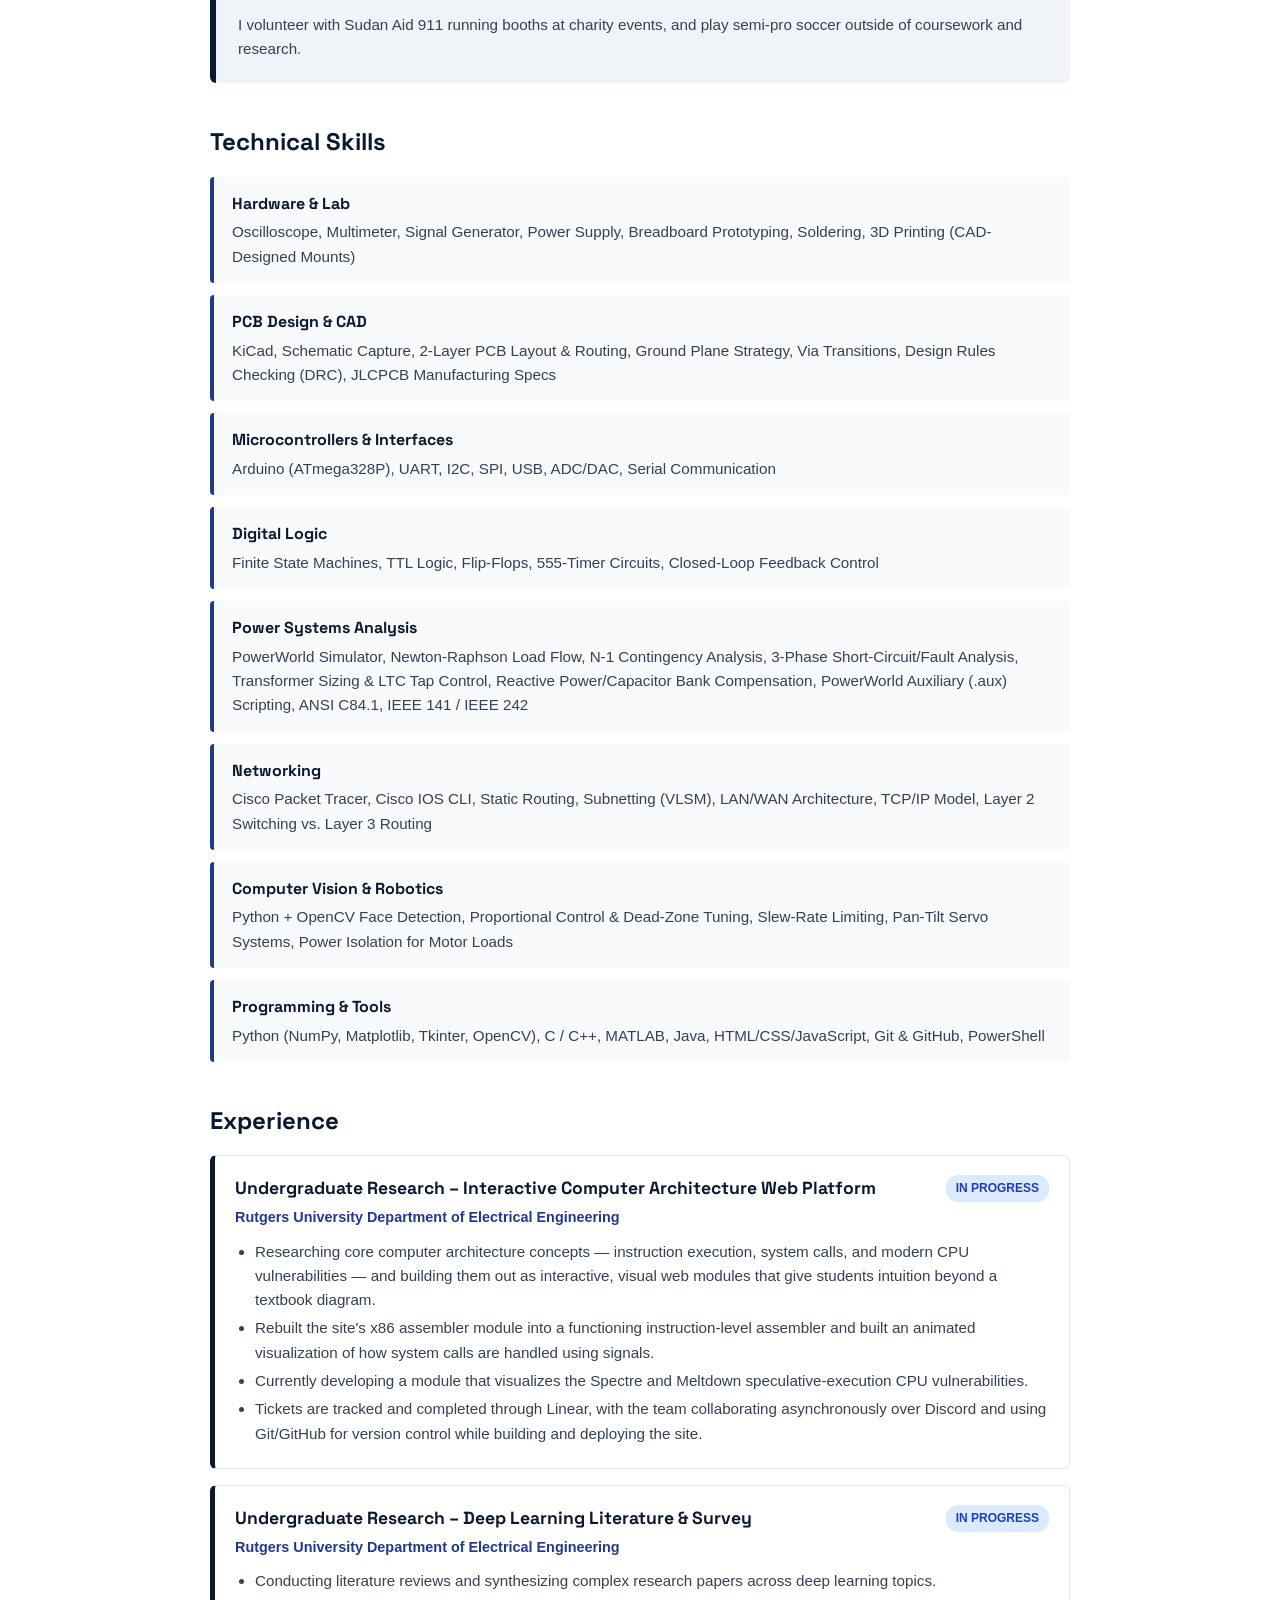
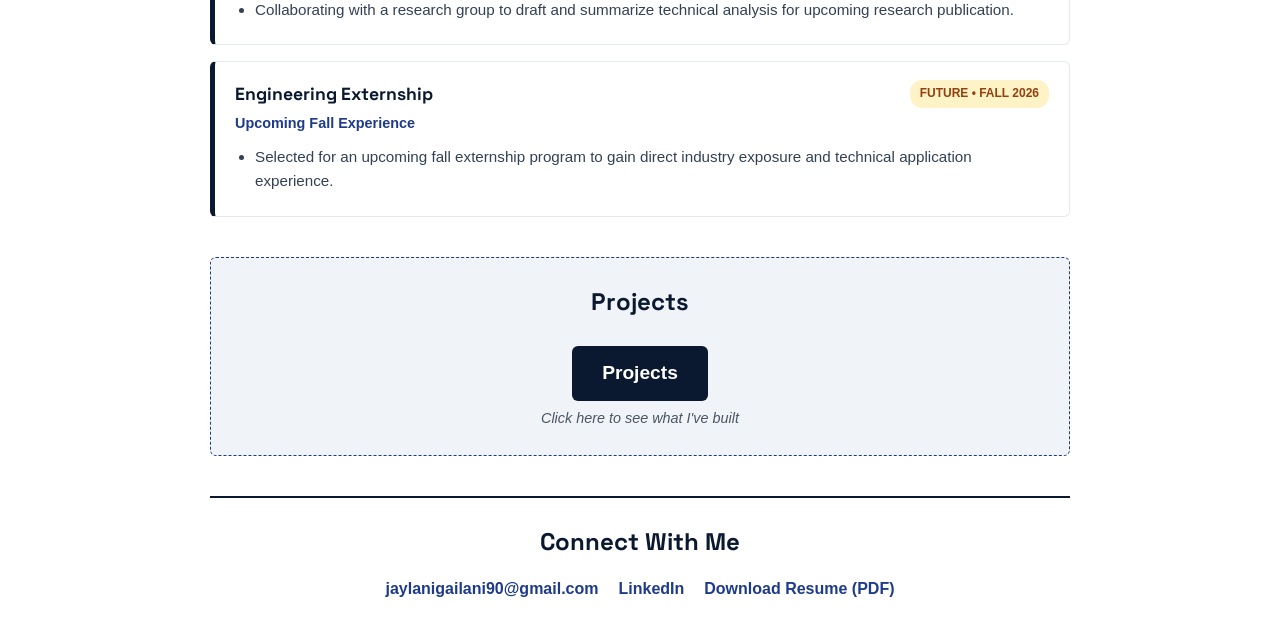
==== commit 92e39c8e: "Update index.html" ====
--- a/index.html
+++ b/index.html
@@ -108,7 +108,7 @@
 
         <div class="floating-photo tile-span-4">
           <div class="gallery-frame">
-            <img src="frontpagepic6.jpg" alt="">
+            <img src="frontpagepic6.ARW" alt="">
           </div>
         </div>
 
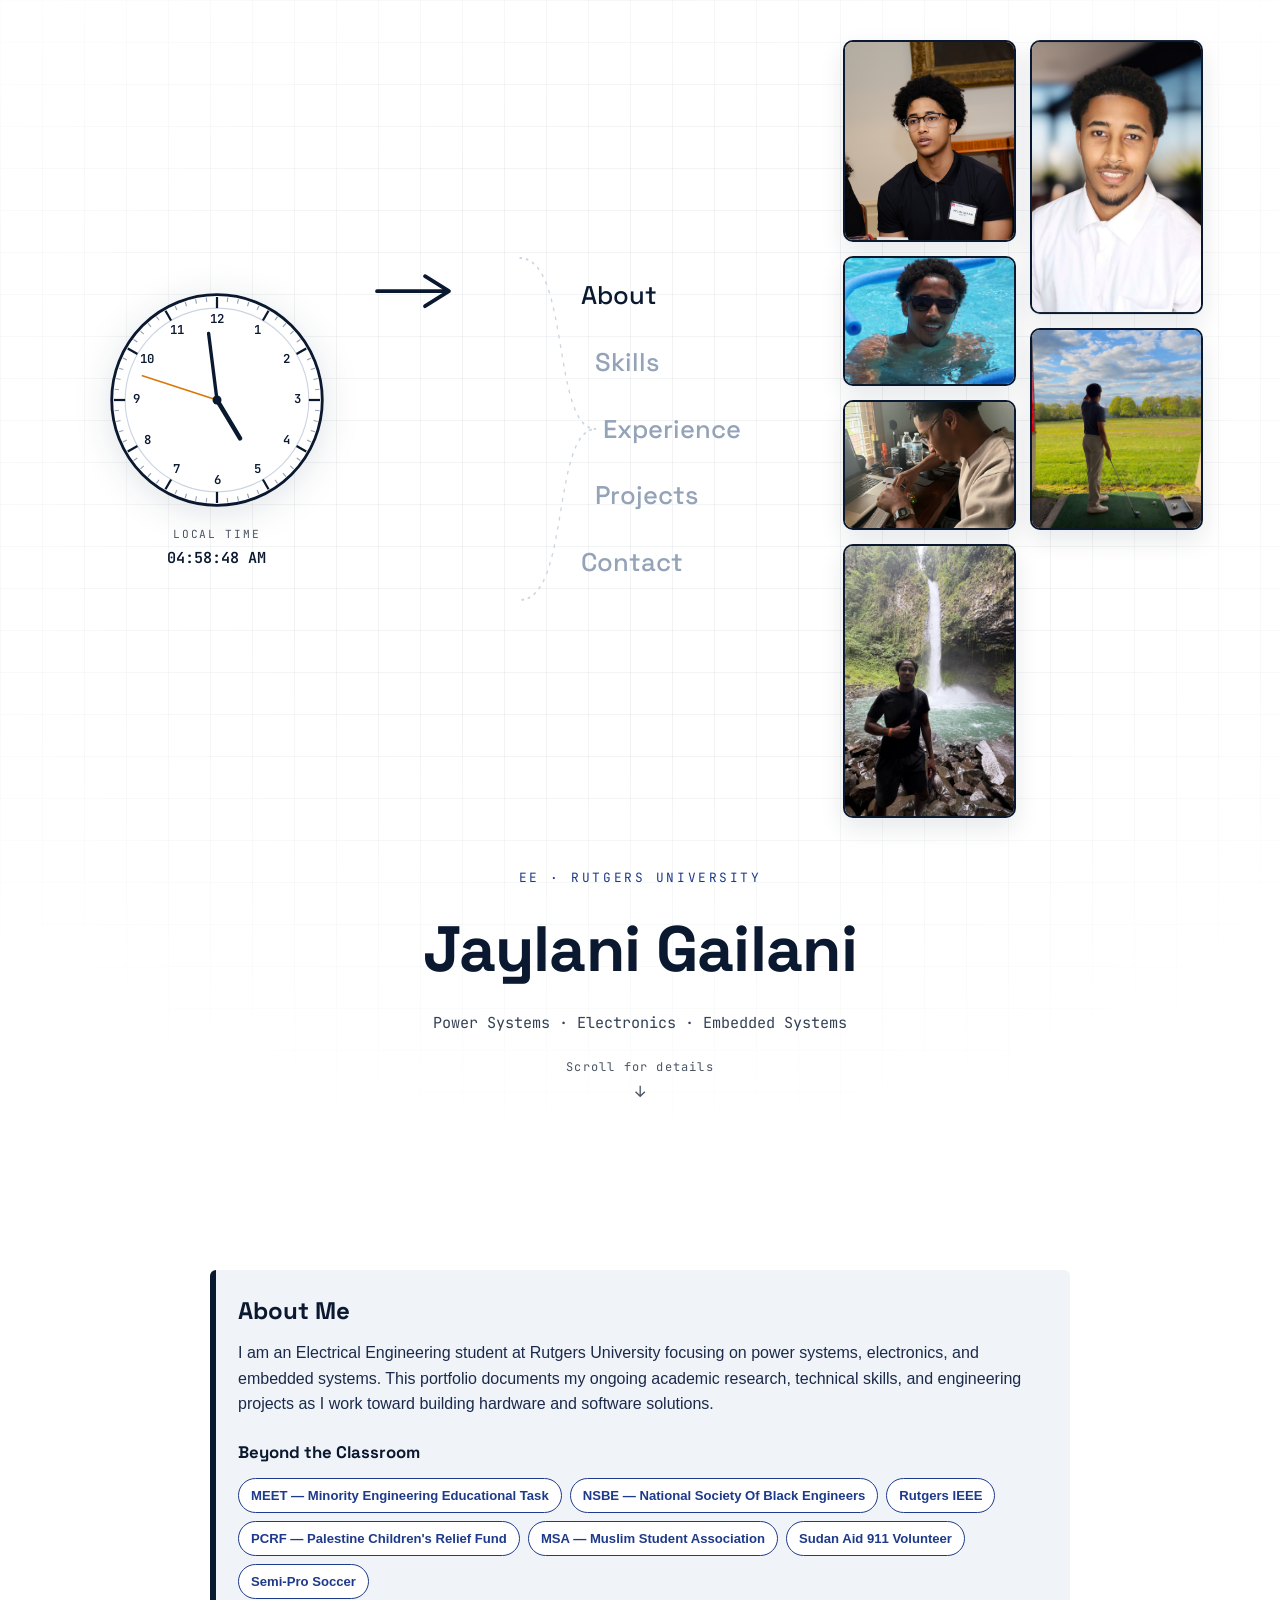
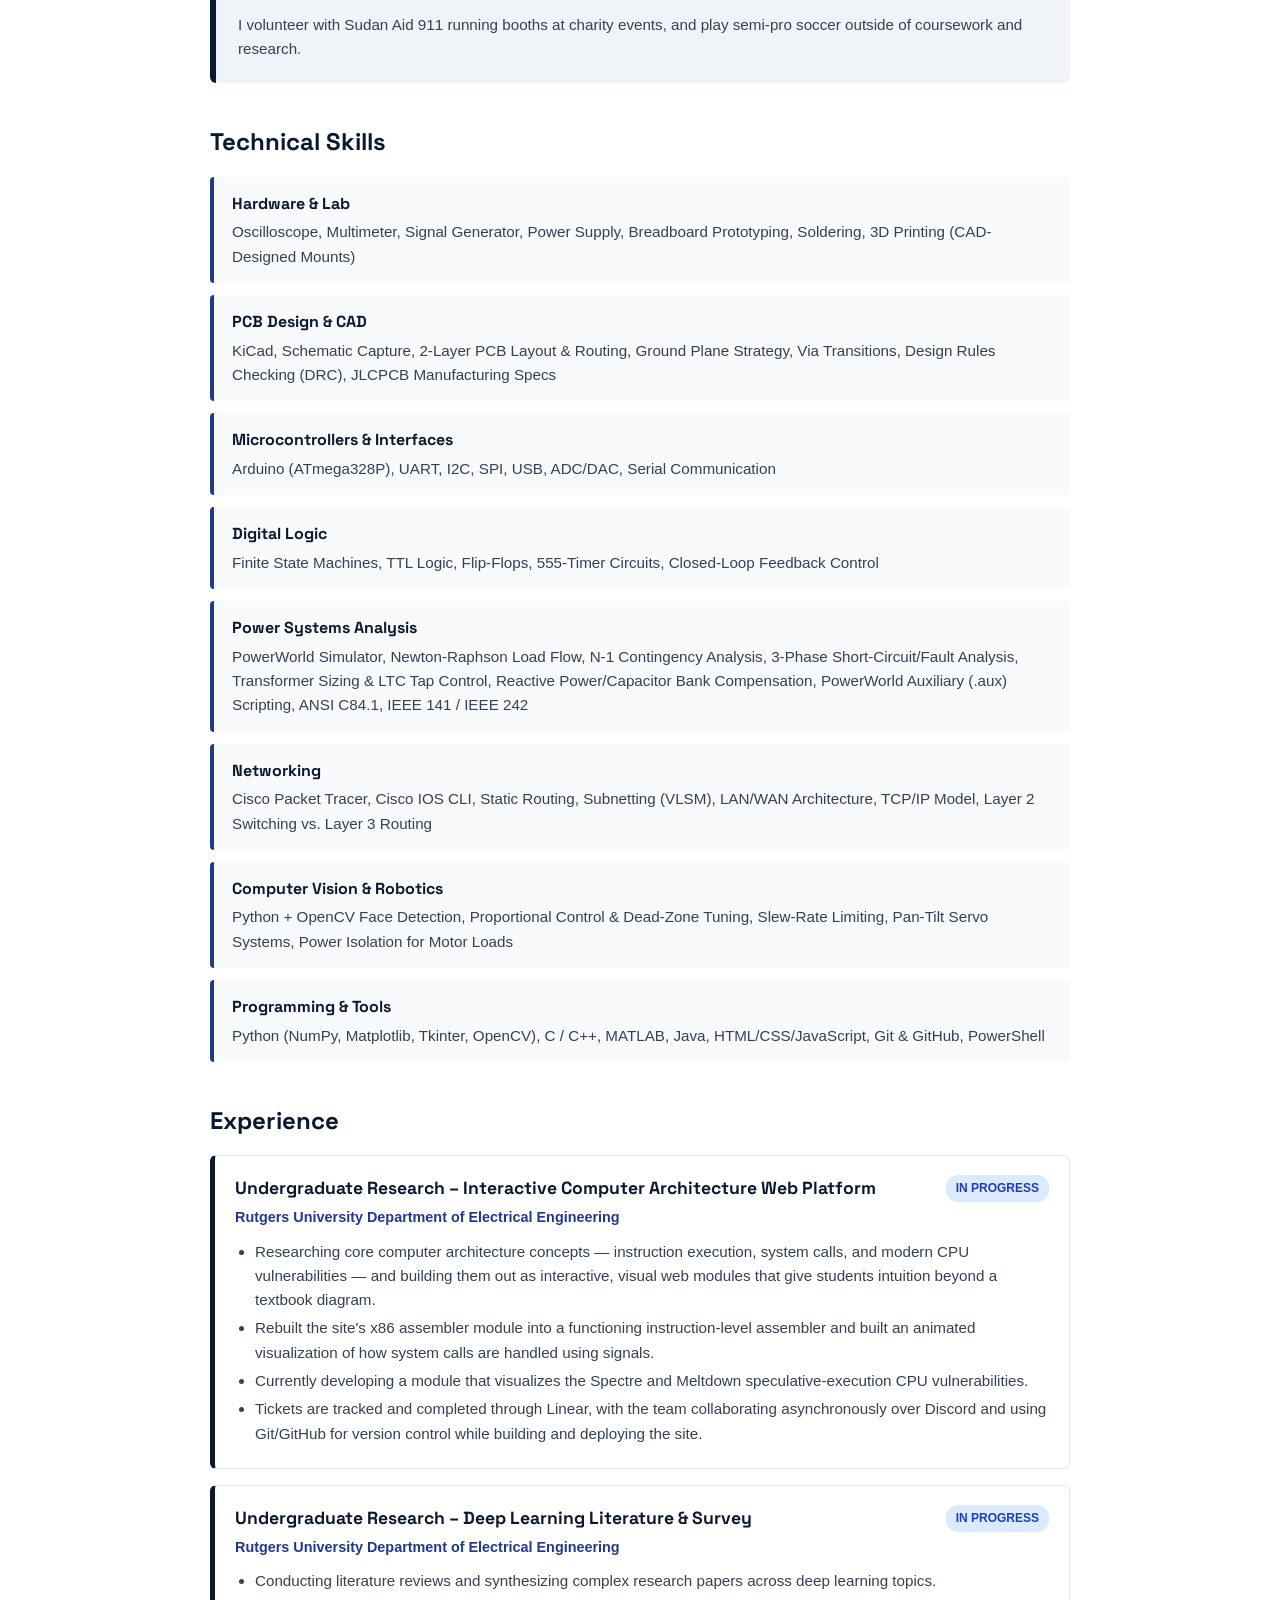
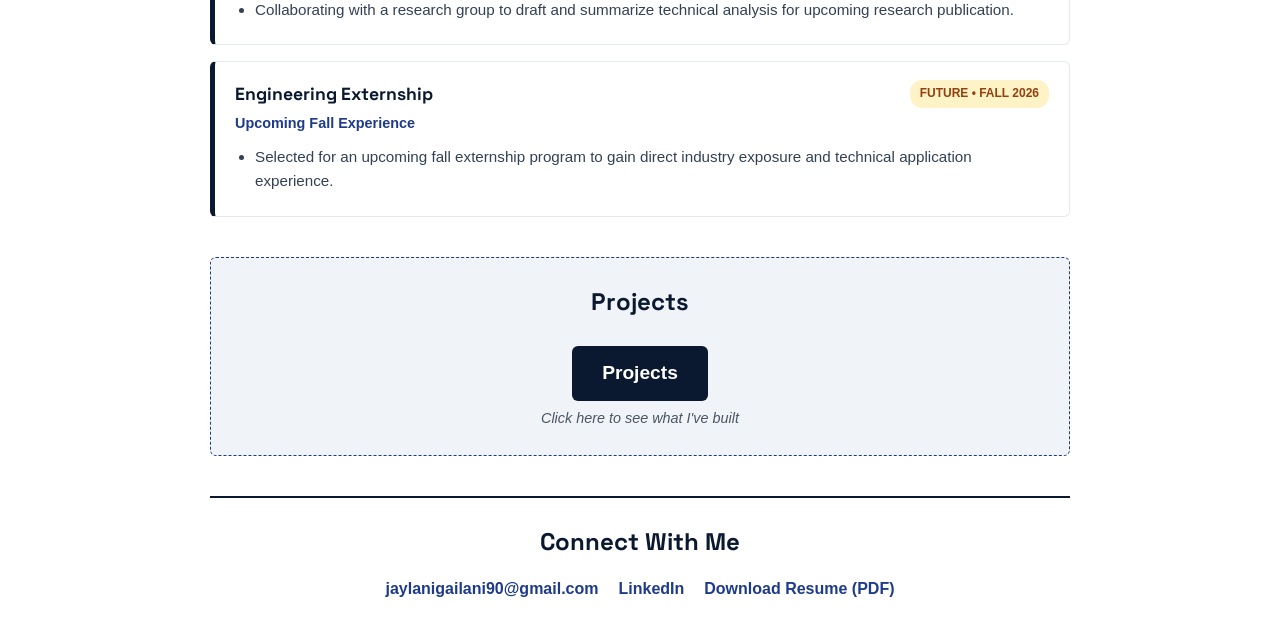
==== commit c0470e70: "Update index.html" ====
--- a/index.html
+++ b/index.html
@@ -108,7 +108,7 @@
 
         <div class="floating-photo tile-span-4">
           <div class="gallery-frame">
-            <img src="frontpagepic6.ARW" alt="">
+            <img src="frontpagepic6.jpeg" alt="">
           </div>
         </div>
 
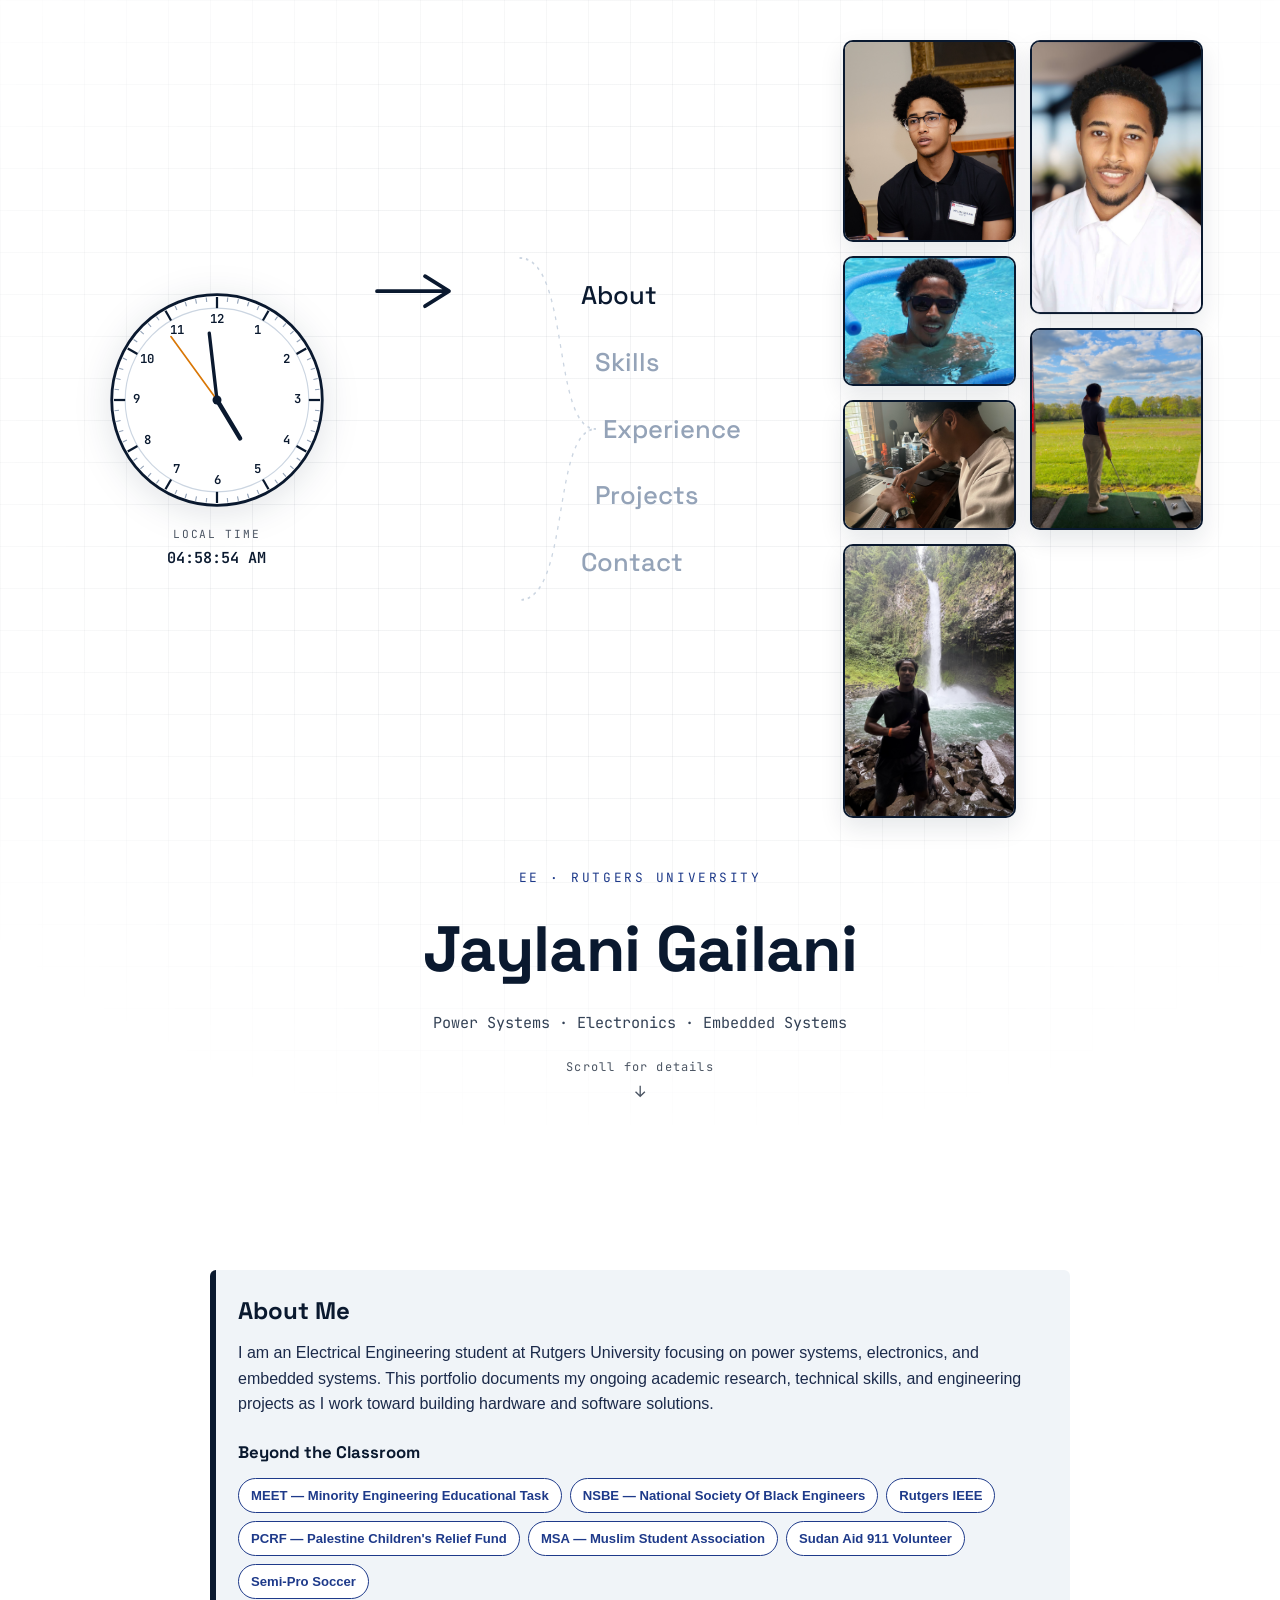
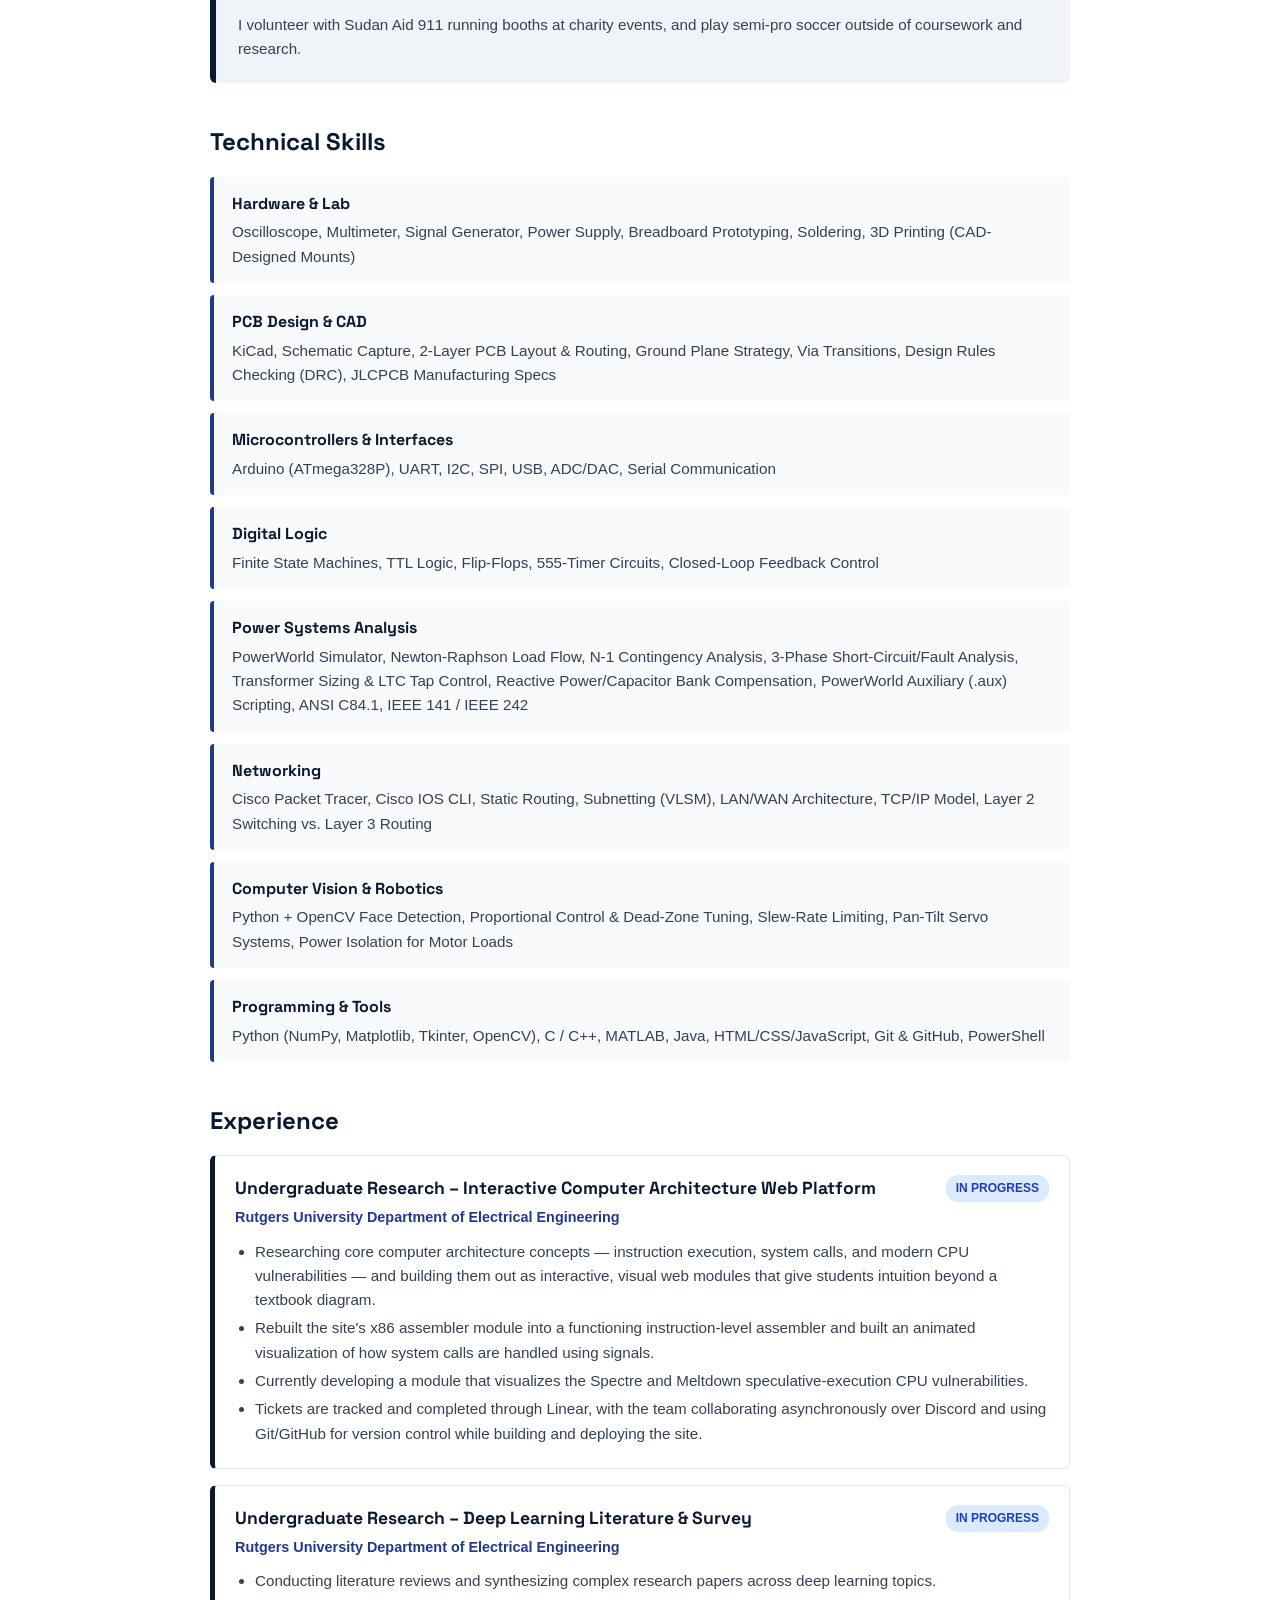
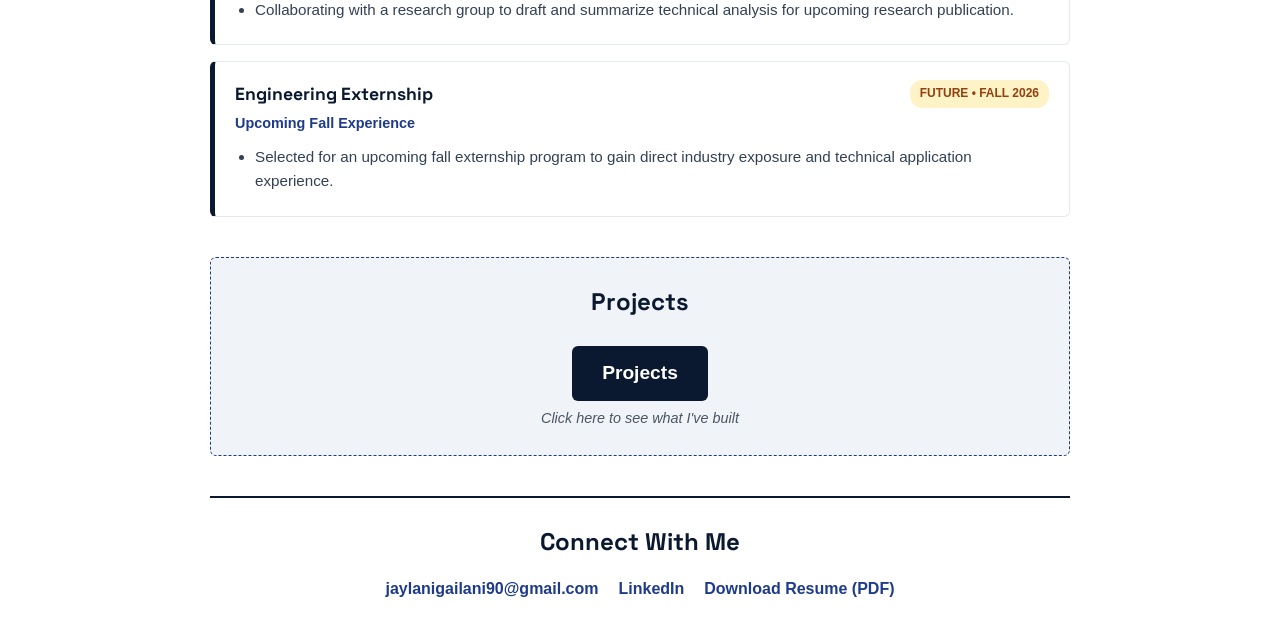
==== commit 23bdbddd: "Update index.html" ====
--- a/index.html
+++ b/index.html
@@ -106,7 +106,7 @@
           </div>
         </div>
 
-        <div class="floating-photo tile-span-4">
+        <div class="floating-photo tile-span-2">
           <div class="gallery-frame">
             <img src="frontpagepic6.jpeg" alt="">
           </div>
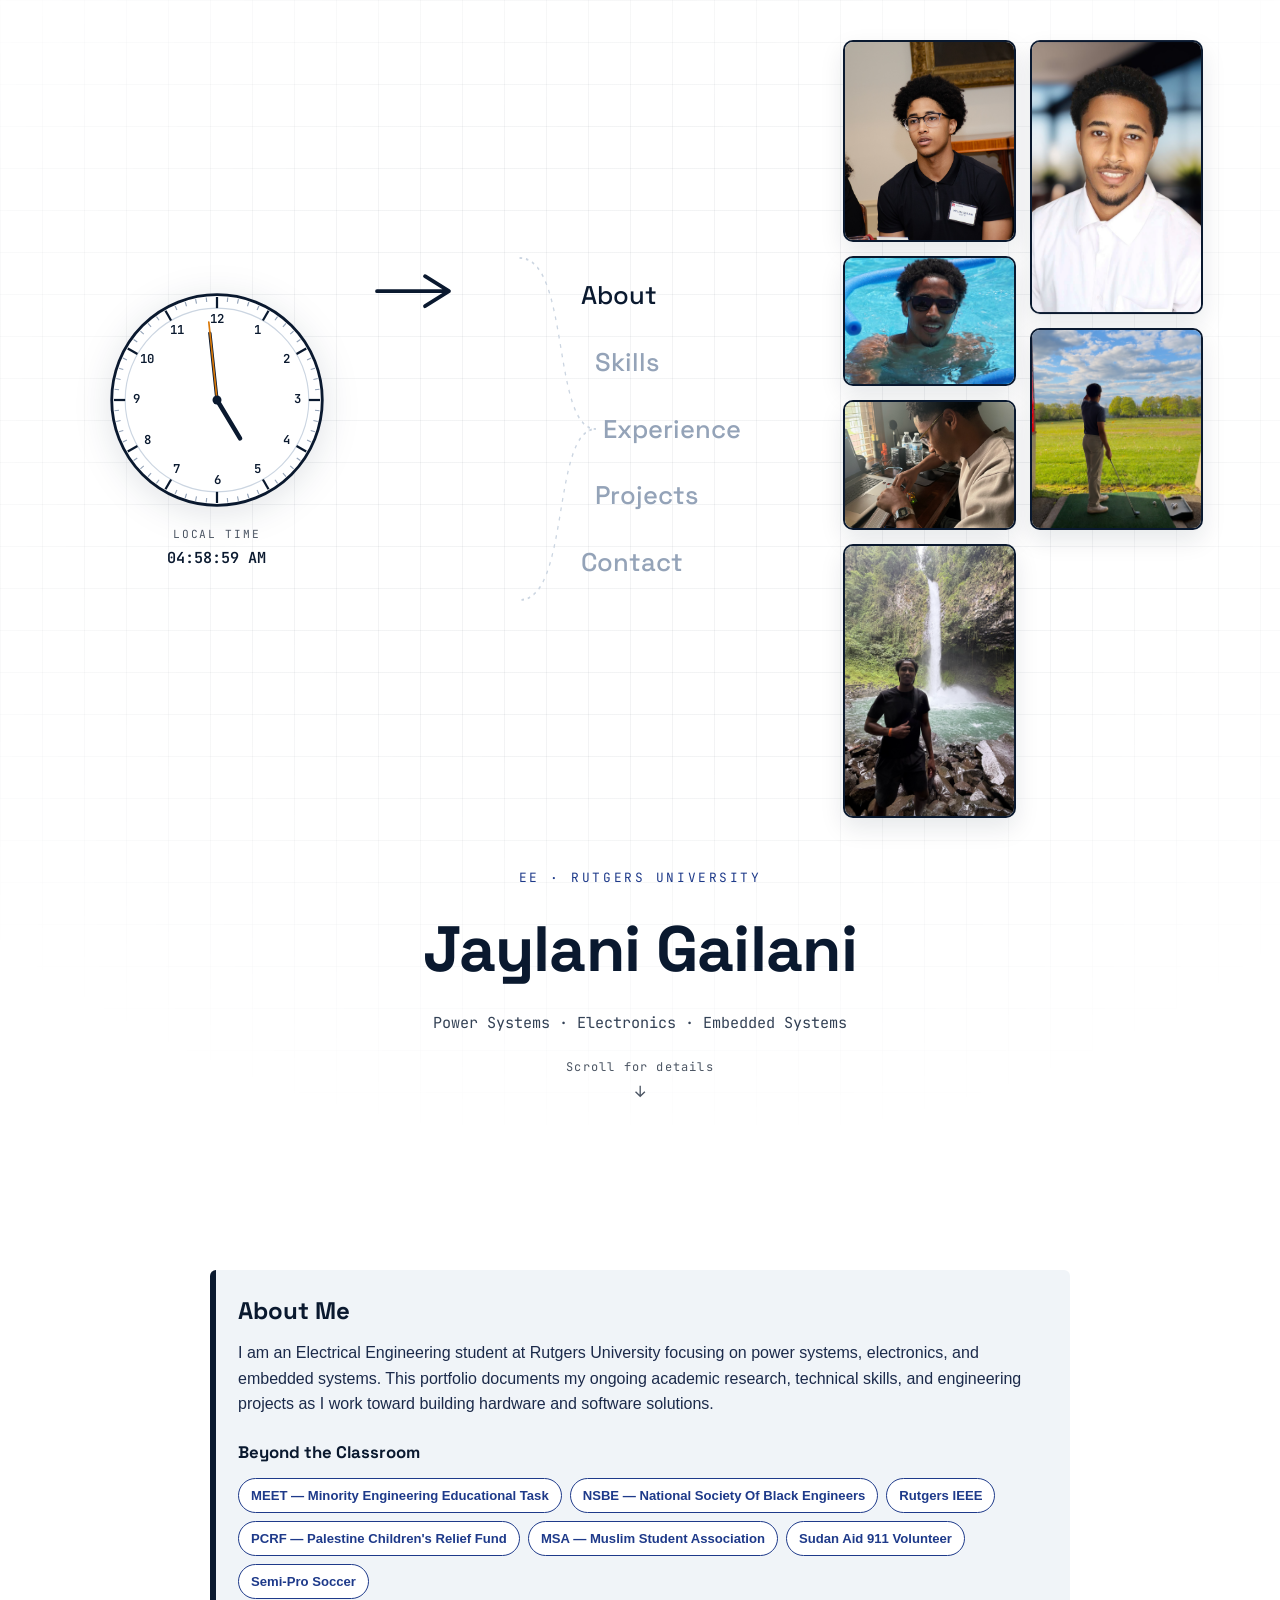
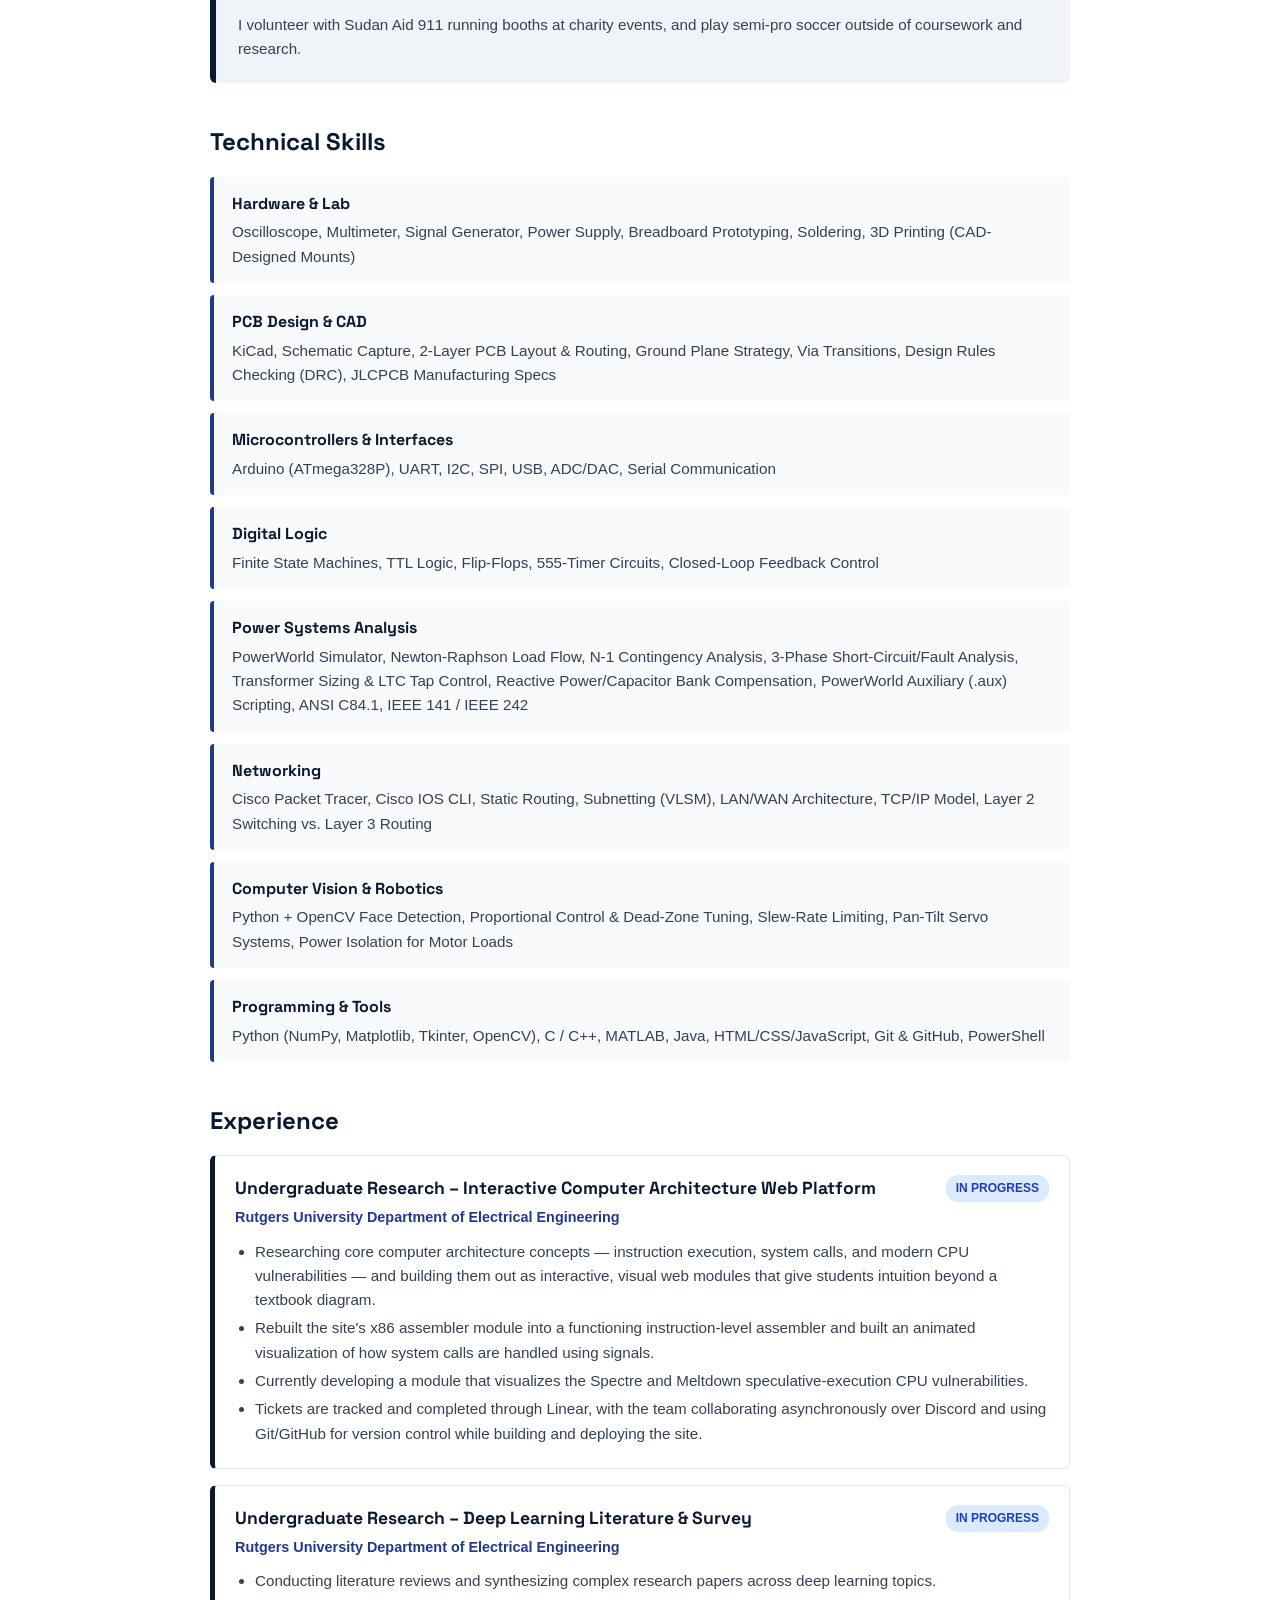
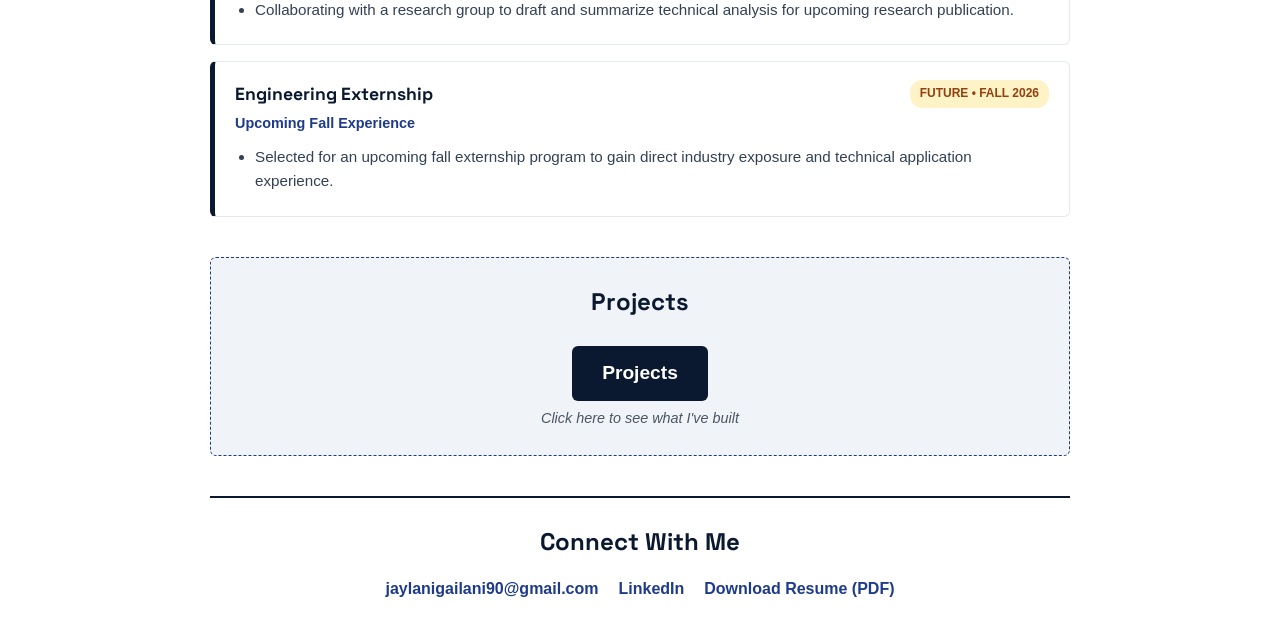
==== commit 1c26bc19: "Update index.html" ====
--- a/index.html
+++ b/index.html
@@ -108,7 +108,7 @@
 
         <div class="floating-photo tile-span-2">
           <div class="gallery-frame">
-            <img src="frontpagepic6.jpeg" alt="">
+            <img src="frontpagepic6.png" alt="">
           </div>
         </div>
 
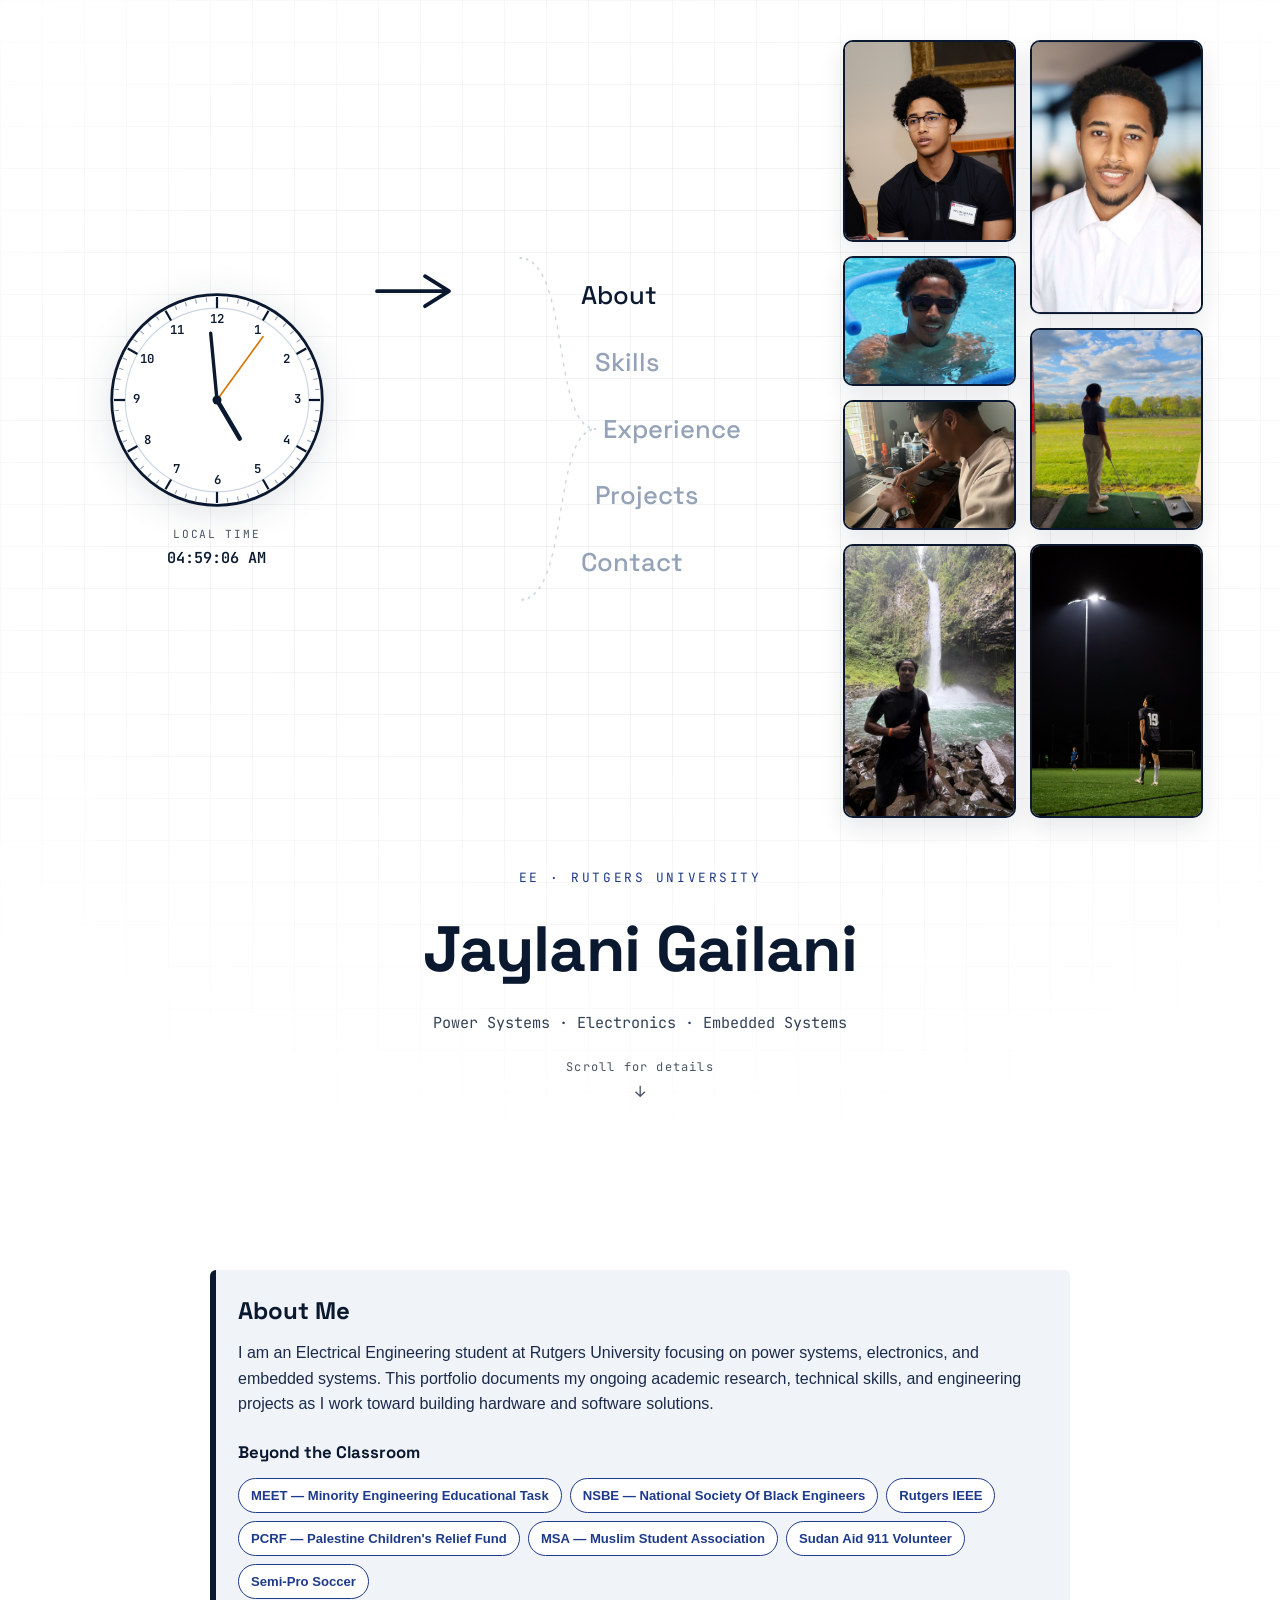
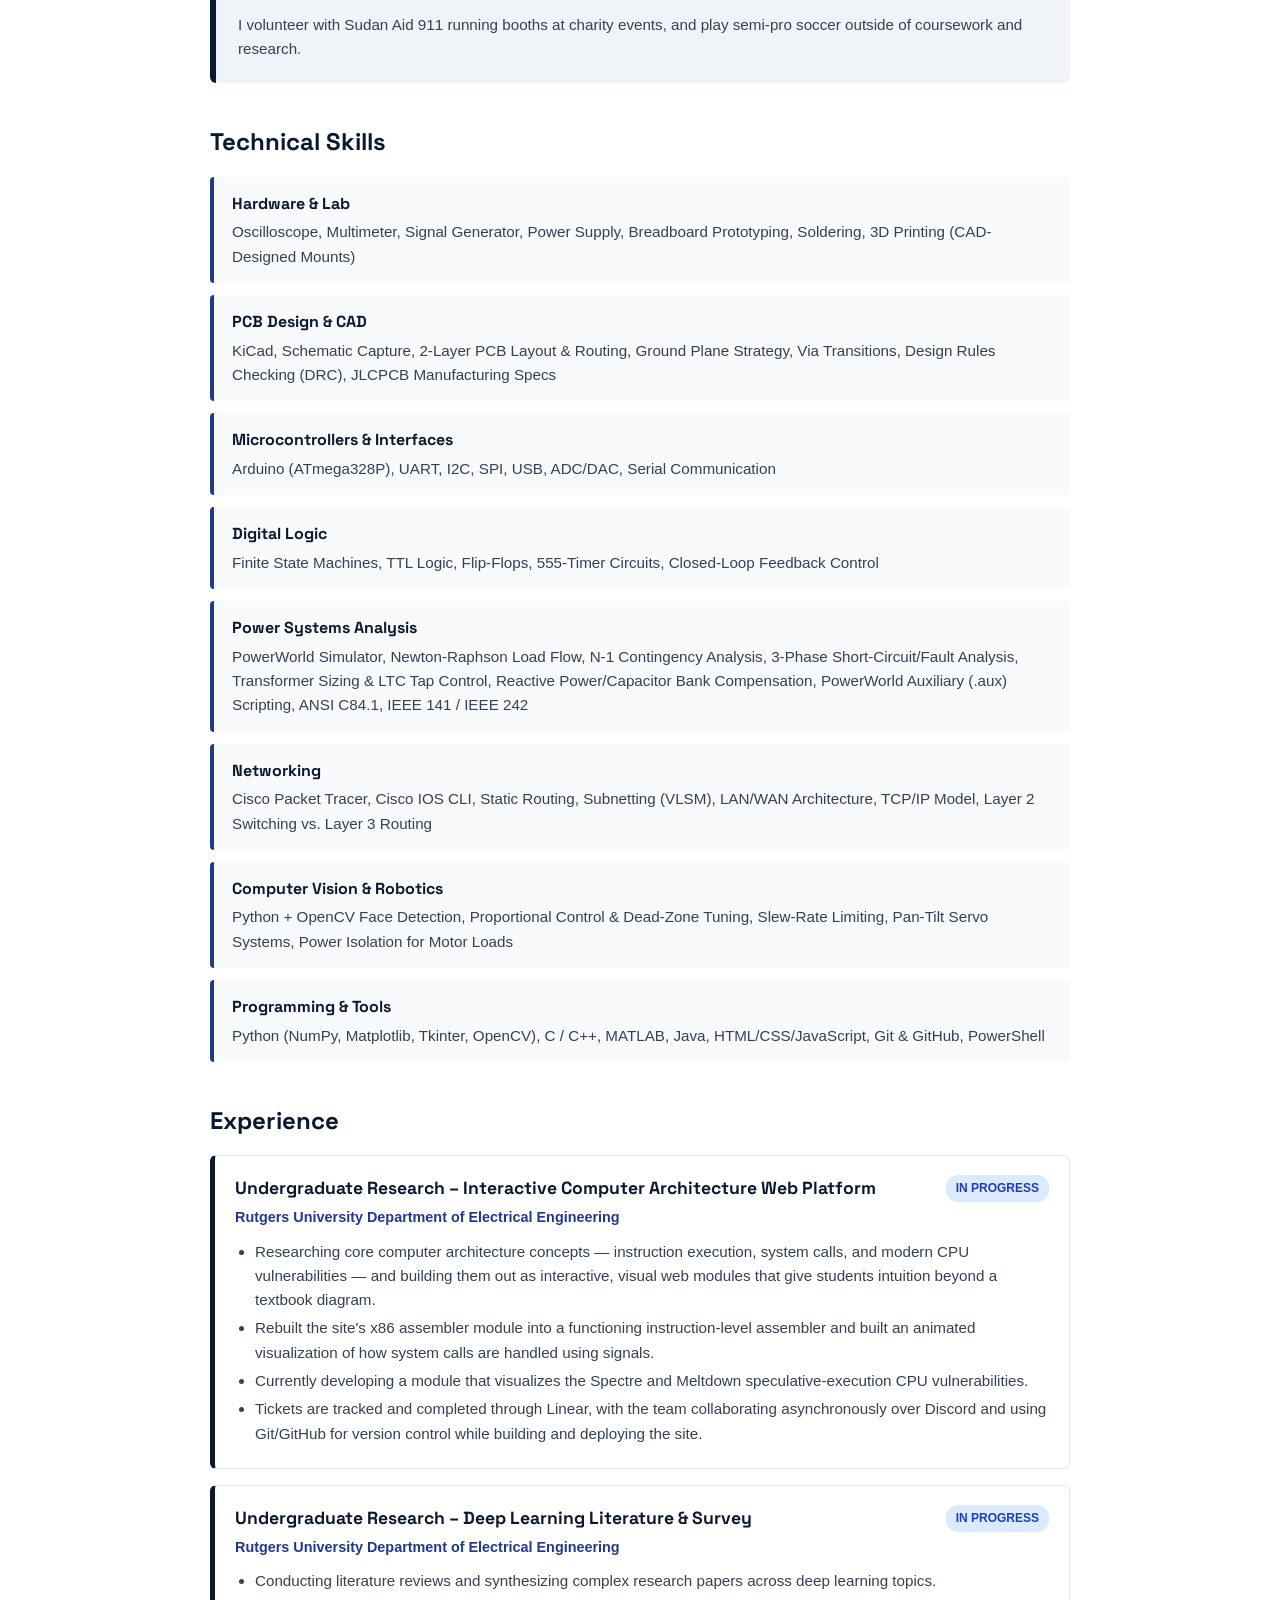
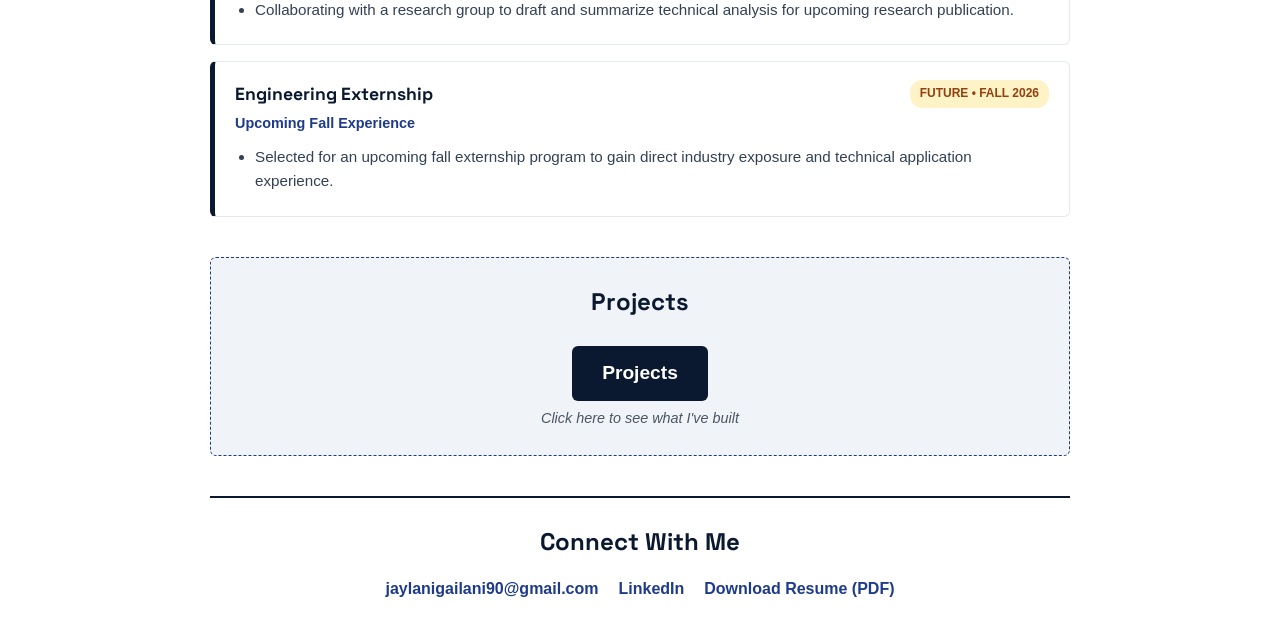
==== commit 219a81ea: "Update index.html" ====
--- a/index.html
+++ b/index.html
@@ -106,7 +106,7 @@
           </div>
         </div>
 
-        <div class="floating-photo tile-span-2">
+        <div class="floating-photo tile-span-4">
           <div class="gallery-frame">
             <img src="frontpagepic6.png" alt="">
           </div>
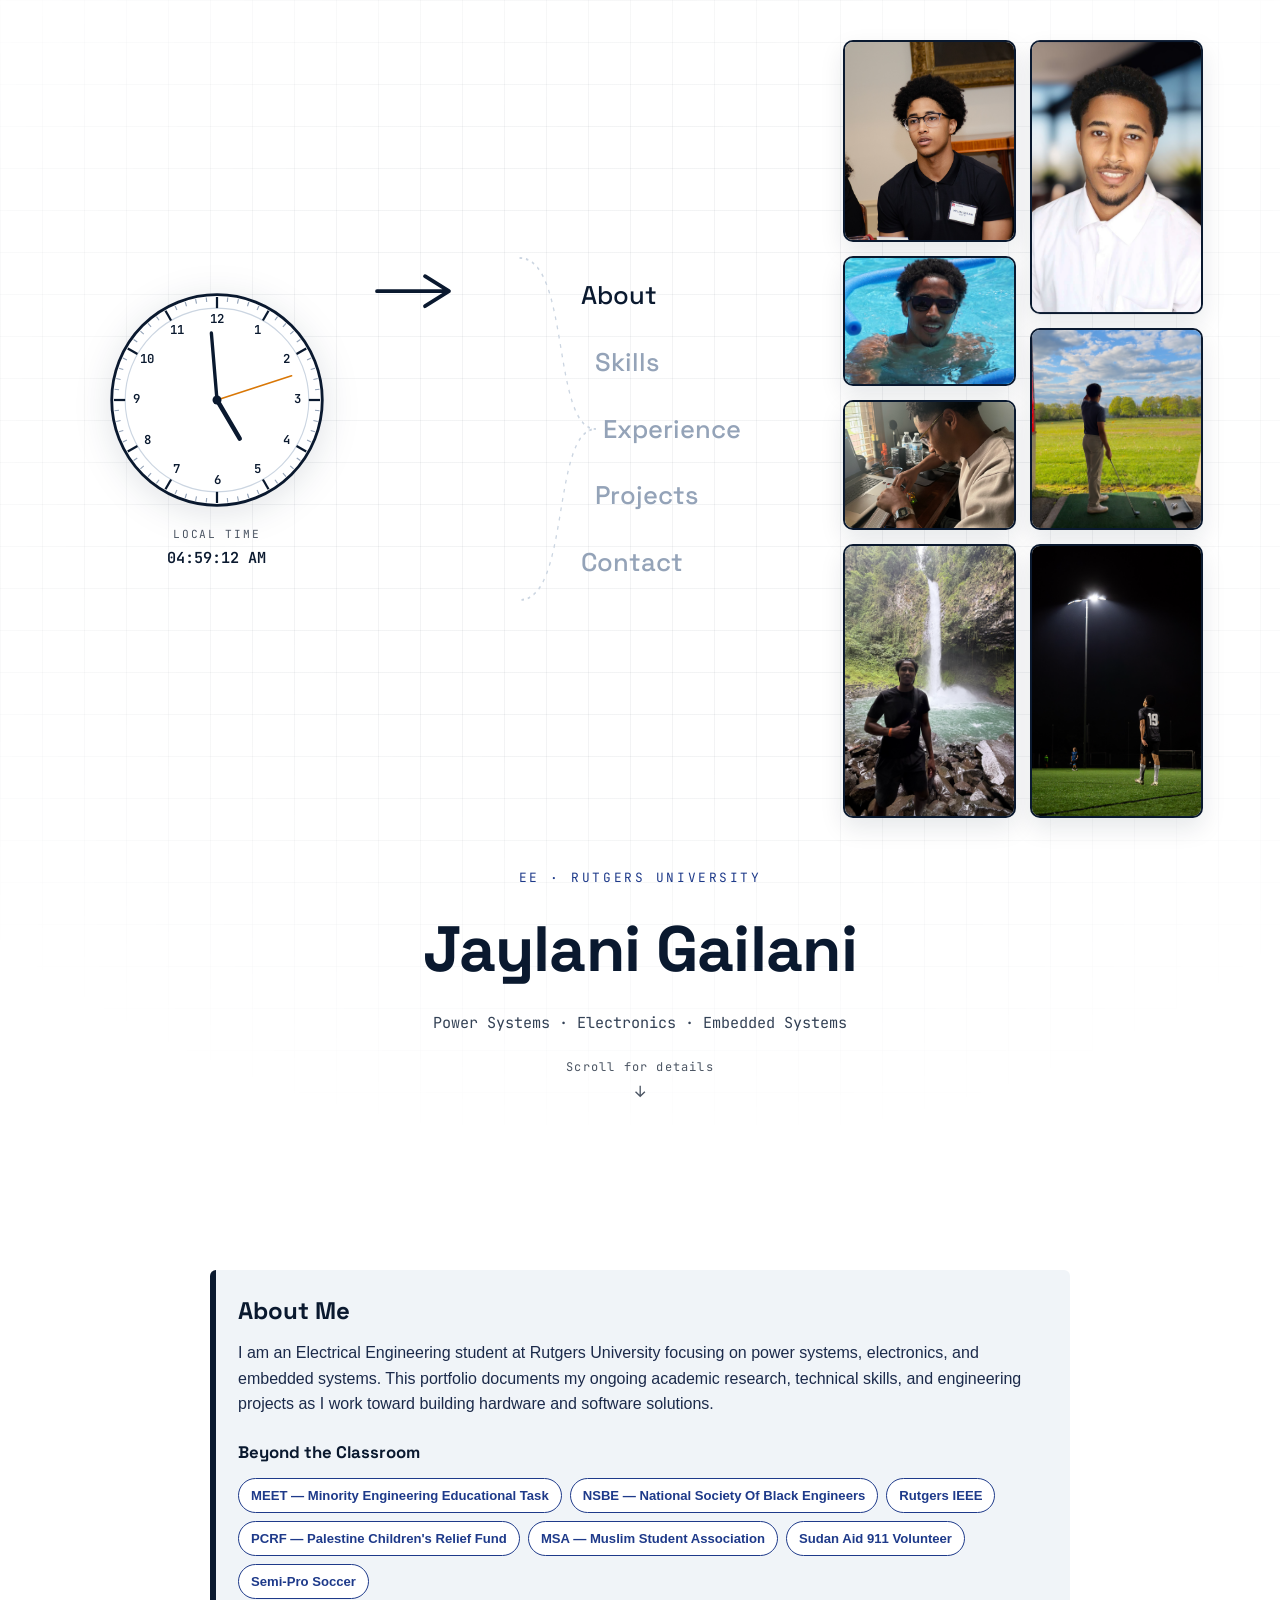
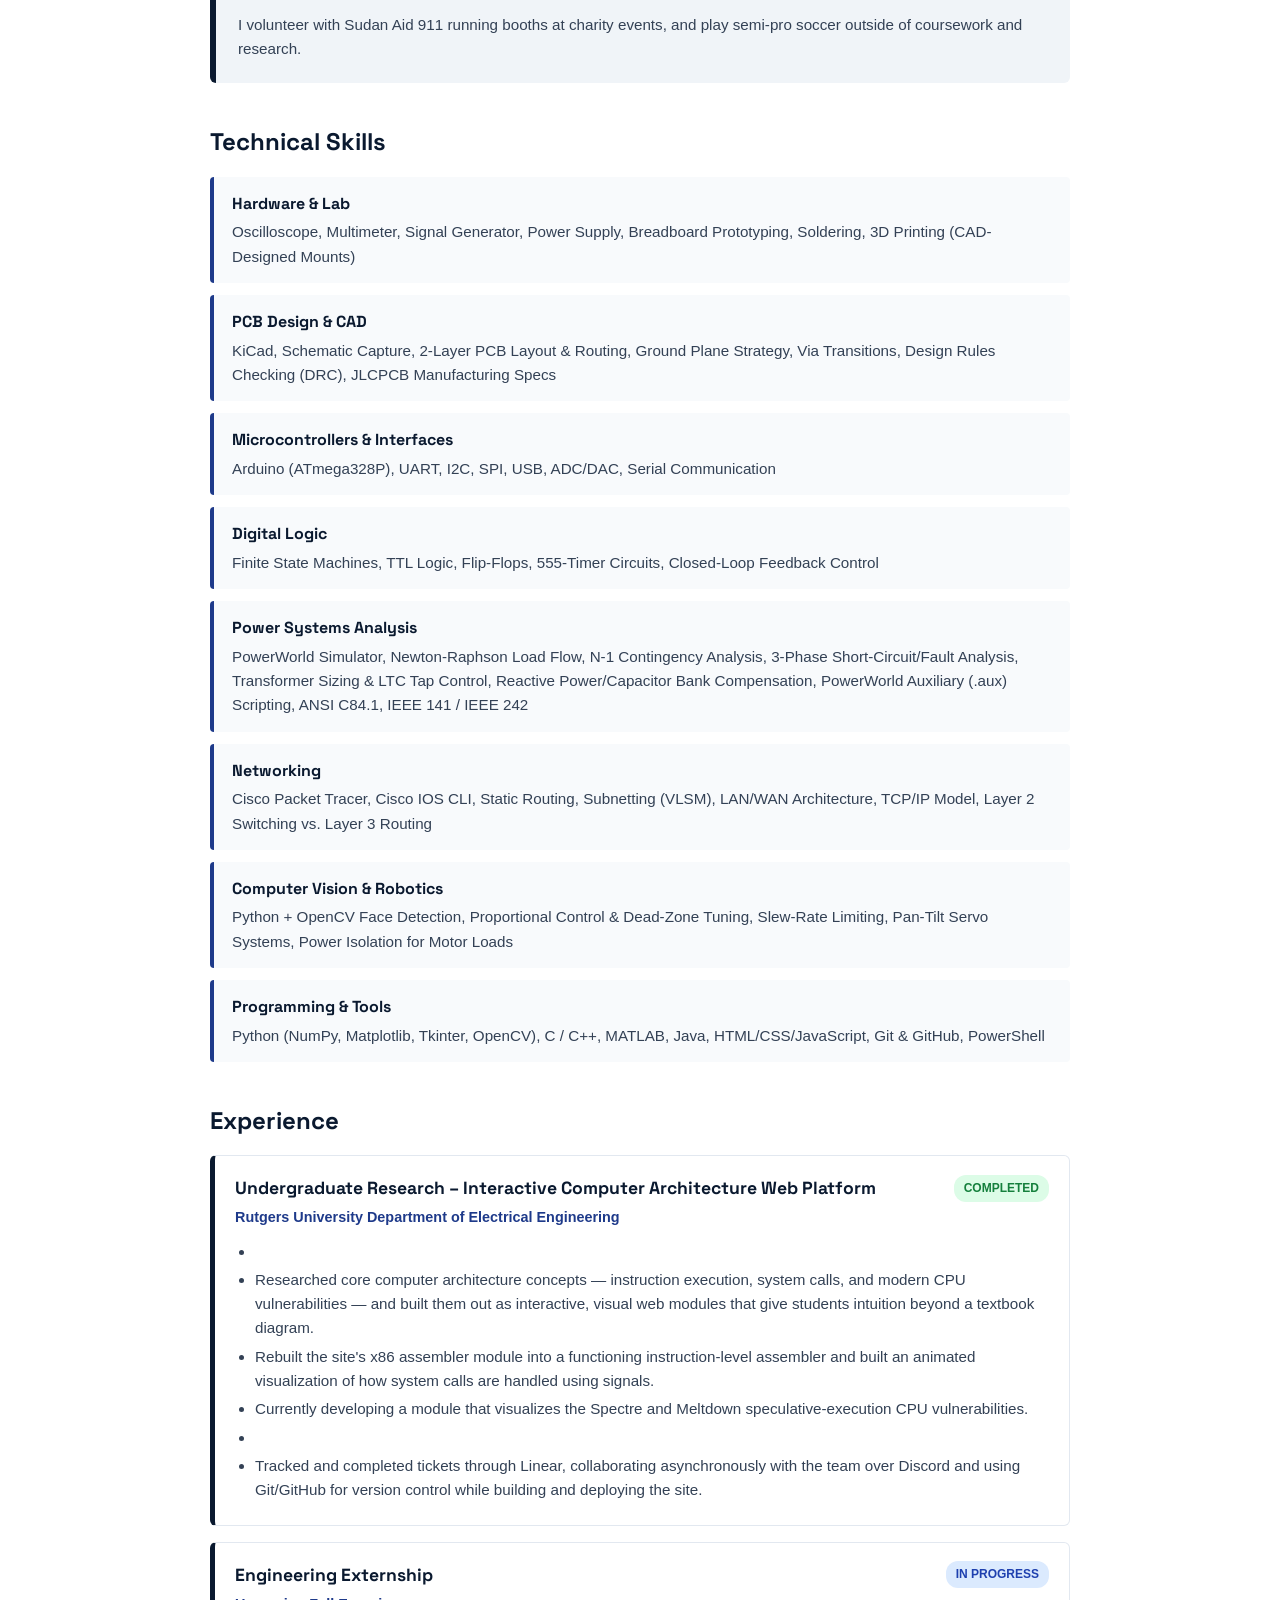
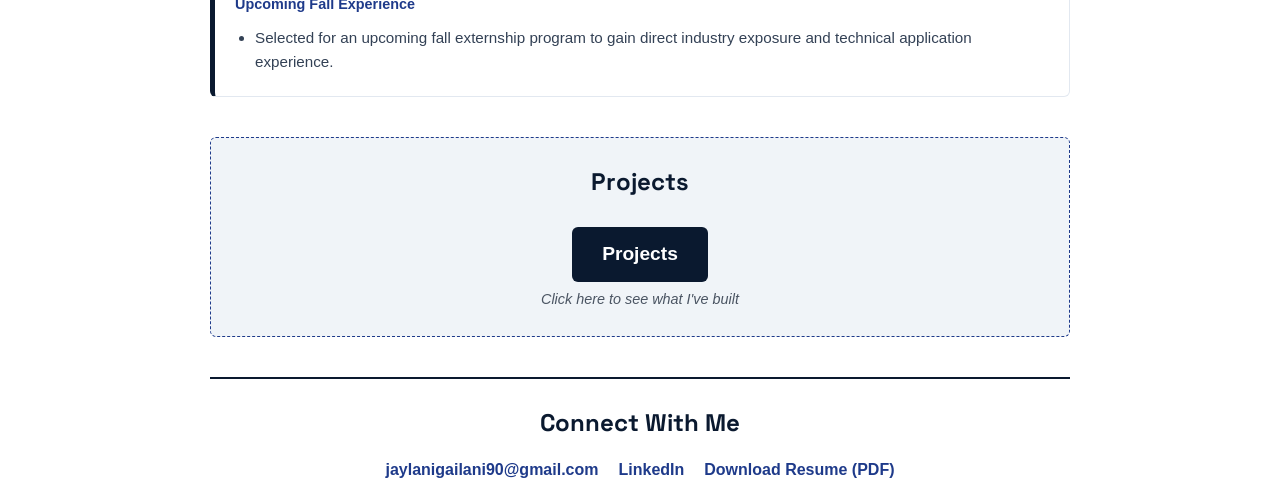
==== commit 2b03bef1: "Update index.html" ====
--- a/index.html
+++ b/index.html
@@ -219,27 +219,14 @@
       <div class="experience-card">
         <div class="card-header">
           <h3>Undergraduate Research – Interactive Computer Architecture Web Platform</h3>
-          <span class="badge in-progress">In Progress</span>
+          <span class="badge completed">Completed</span>
         </div>
         <p class="role-org">Rutgers University Department of Electrical Engineering</p>
         <ul>
-          <li>Researching core computer architecture concepts — instruction execution, system calls, and modern CPU vulnerabilities — and building them out as interactive, visual web modules that give students intuition beyond a textbook diagram.</li>
+          <li><li>Researched core computer architecture concepts — instruction execution, system calls, and modern CPU vulnerabilities — and built them out as interactive, visual web modules that give students intuition beyond a textbook diagram.</li>
           <li>Rebuilt the site's x86 assembler module into a functioning instruction-level assembler and built an animated visualization of how system calls are handled using signals.</li>
           <li>Currently developing a module that visualizes the Spectre and Meltdown speculative-execution CPU vulnerabilities.</li>
-          <li>Tickets are tracked and completed through Linear, with the team collaborating asynchronously over Discord and using Git/GitHub for version control while building and deploying the site.</li>
-        </ul>
-      </div>
-
-      <!-- Experience 2 -->
-      <div class="experience-card">
-        <div class="card-header">
-          <h3>Undergraduate Research – Deep Learning Literature & Survey</h3>
-          <span class="badge in-progress">In Progress</span>
-        </div>
-        <p class="role-org">Rutgers University Department of Electrical Engineering</p>
-        <ul>
-          <li>Conducting literature reviews and synthesizing complex research papers across deep learning topics.</li>
-          <li>Collaborating with a research group to draft and summarize technical analysis for upcoming research publication.</li>
+          <li><li>Tracked and completed tickets through Linear, collaborating asynchronously with the team over Discord and using Git/GitHub for version control while building and deploying the site.</li>
         </ul>
       </div>
 
@@ -247,7 +234,7 @@
       <div class="experience-card">
         <div class="card-header">
           <h3>Engineering Externship</h3>
-          <span class="badge future">Future • Fall 2026</span>
+          <span class="badge in-progress">In Progress</span>
         </div>
         <p class="role-org">Upcoming Fall Experience</p>
         <ul>
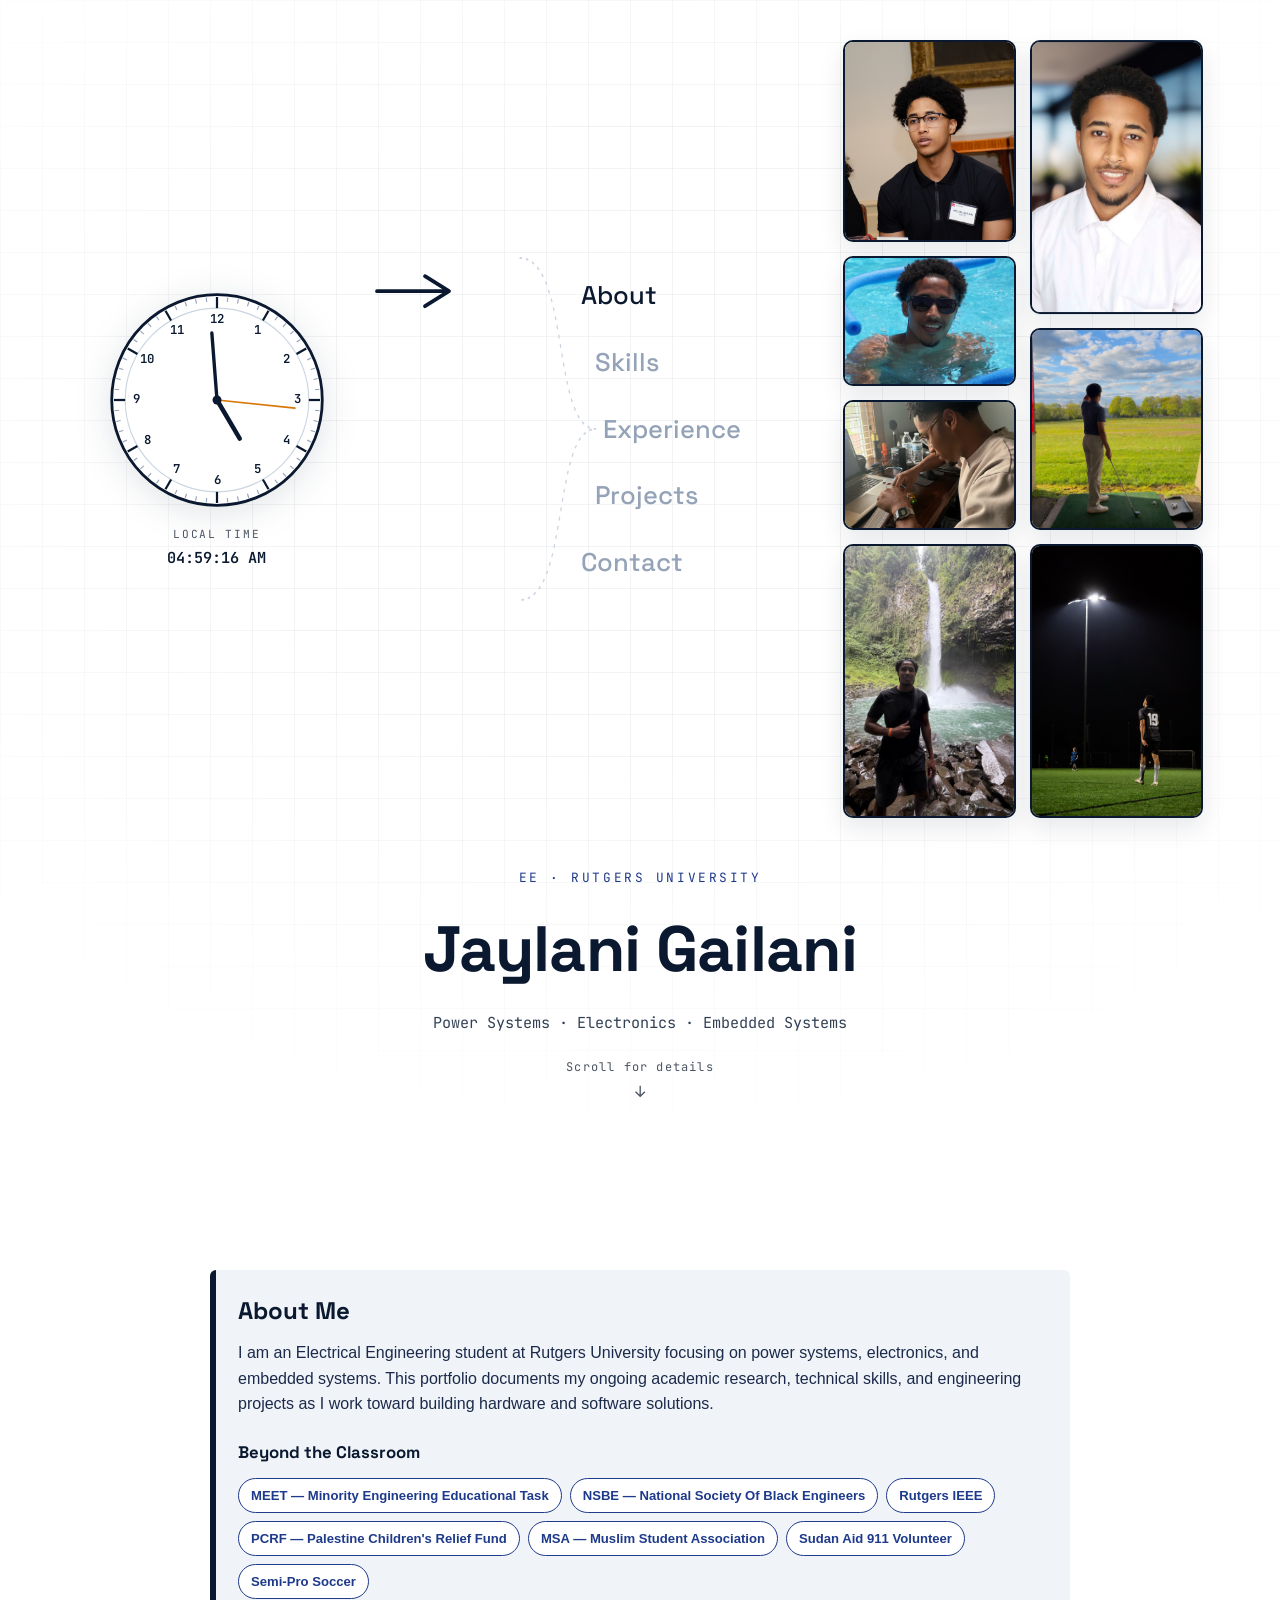
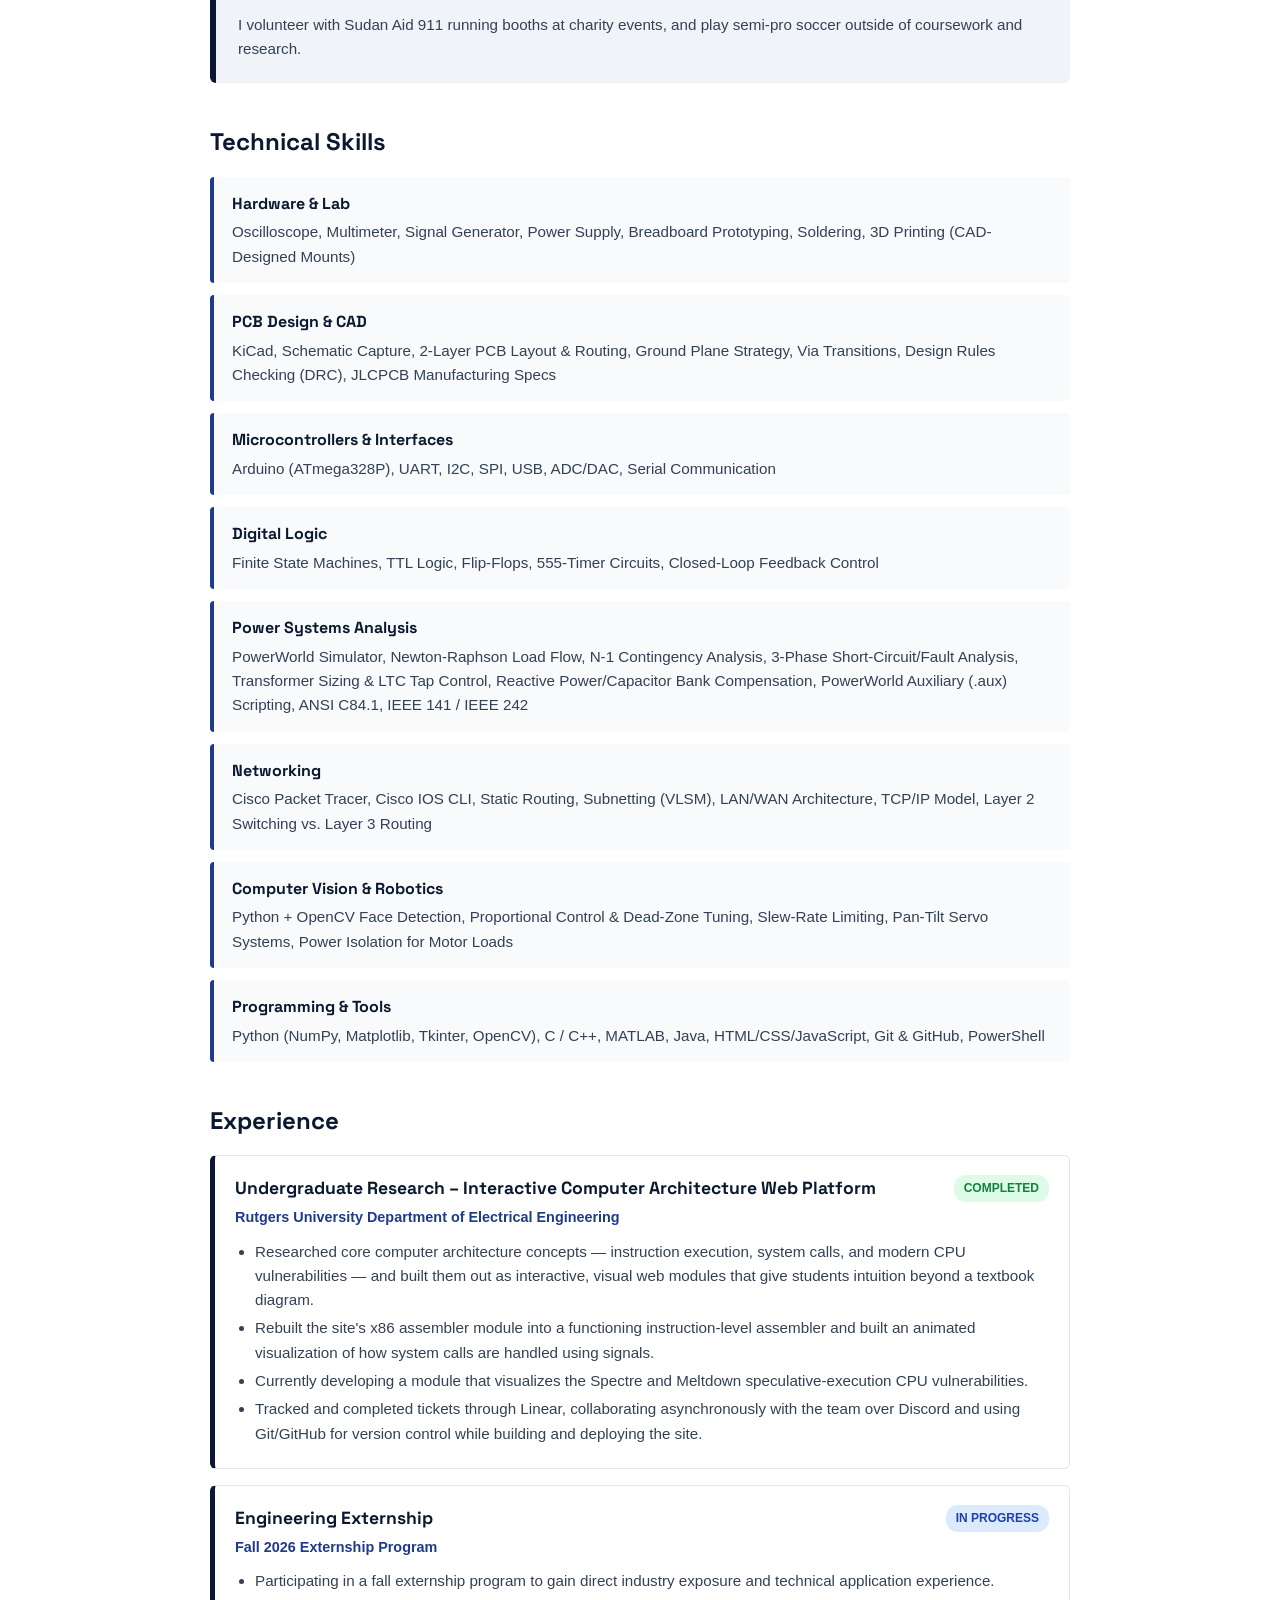
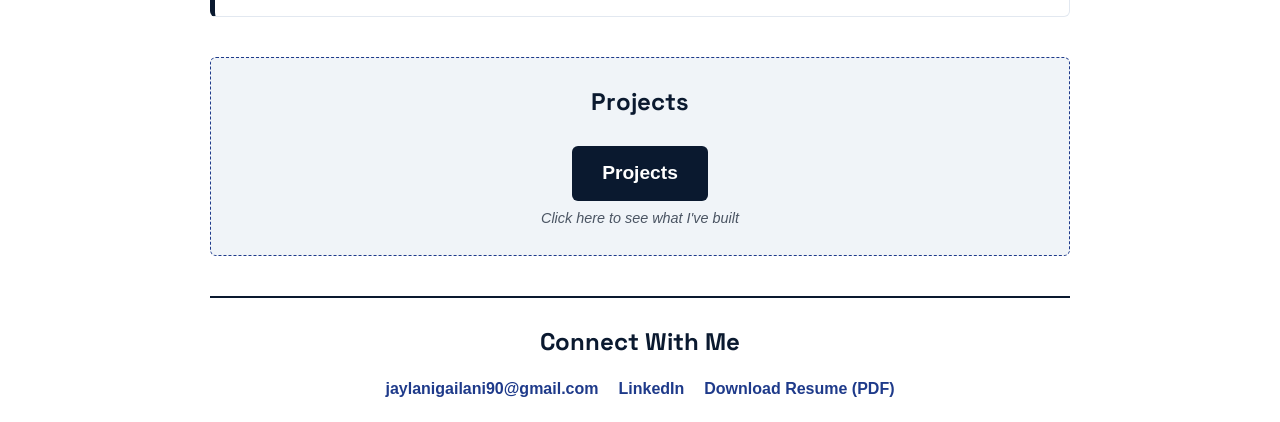
==== commit 62d247a0: "Update index.html" ====
--- a/index.html
+++ b/index.html
@@ -223,10 +223,10 @@
         </div>
         <p class="role-org">Rutgers University Department of Electrical Engineering</p>
         <ul>
-          <li><li>Researched core computer architecture concepts — instruction execution, system calls, and modern CPU vulnerabilities — and built them out as interactive, visual web modules that give students intuition beyond a textbook diagram.</li>
+          <li>Researched core computer architecture concepts — instruction execution, system calls, and modern CPU vulnerabilities — and built them out as interactive, visual web modules that give students intuition beyond a textbook diagram.</li>
           <li>Rebuilt the site's x86 assembler module into a functioning instruction-level assembler and built an animated visualization of how system calls are handled using signals.</li>
           <li>Currently developing a module that visualizes the Spectre and Meltdown speculative-execution CPU vulnerabilities.</li>
-          <li><li>Tracked and completed tickets through Linear, collaborating asynchronously with the team over Discord and using Git/GitHub for version control while building and deploying the site.</li>
+          <li>Tracked and completed tickets through Linear, collaborating asynchronously with the team over Discord and using Git/GitHub for version control while building and deploying the site.</li>
         </ul>
       </div>
 
@@ -236,9 +236,9 @@
           <h3>Engineering Externship</h3>
           <span class="badge in-progress">In Progress</span>
         </div>
-        <p class="role-org">Upcoming Fall Experience</p>
+        <p class="role-org">Fall 2026 Externship Program</p>
         <ul>
-          <li>Selected for an upcoming fall externship program to gain direct industry exposure and technical application experience.</li>
+          <li>Participating in a fall externship program to gain direct industry exposure and technical application experience.</li>
         </ul>
       </div>
     </section>
